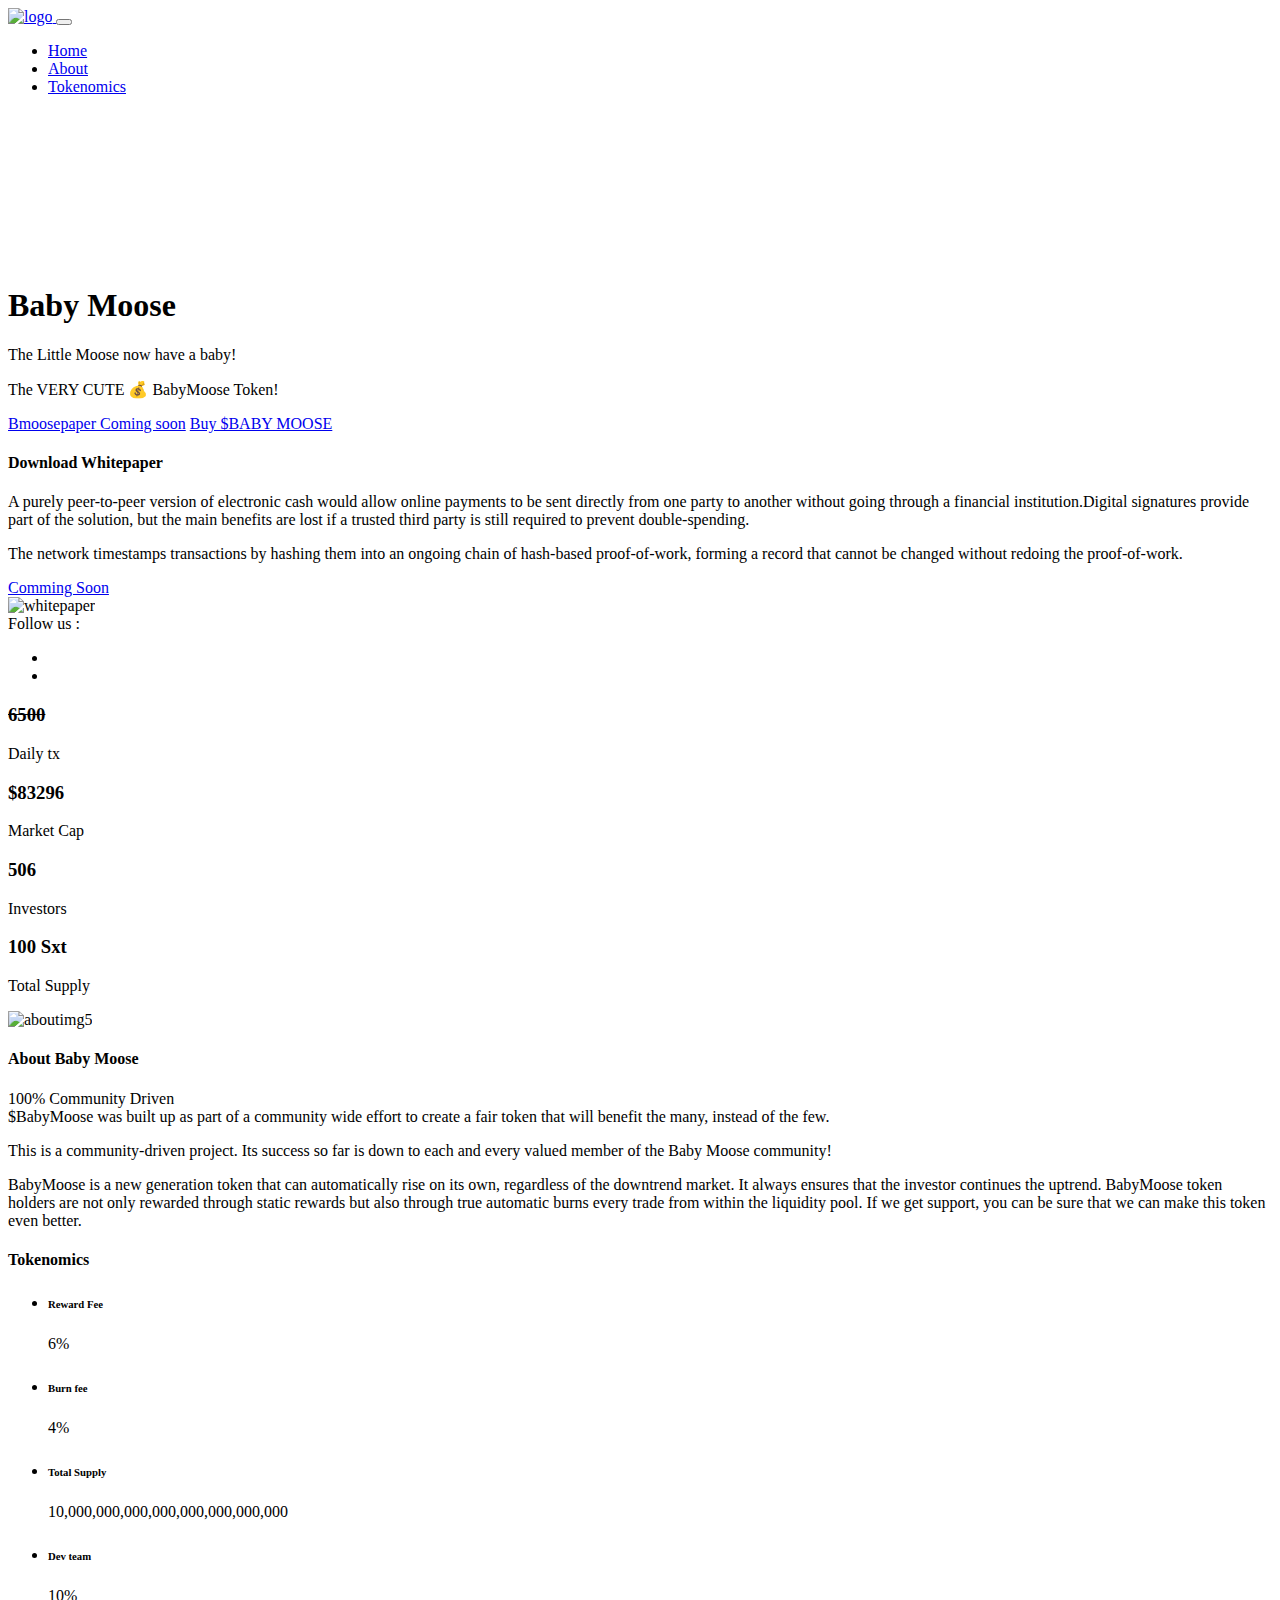
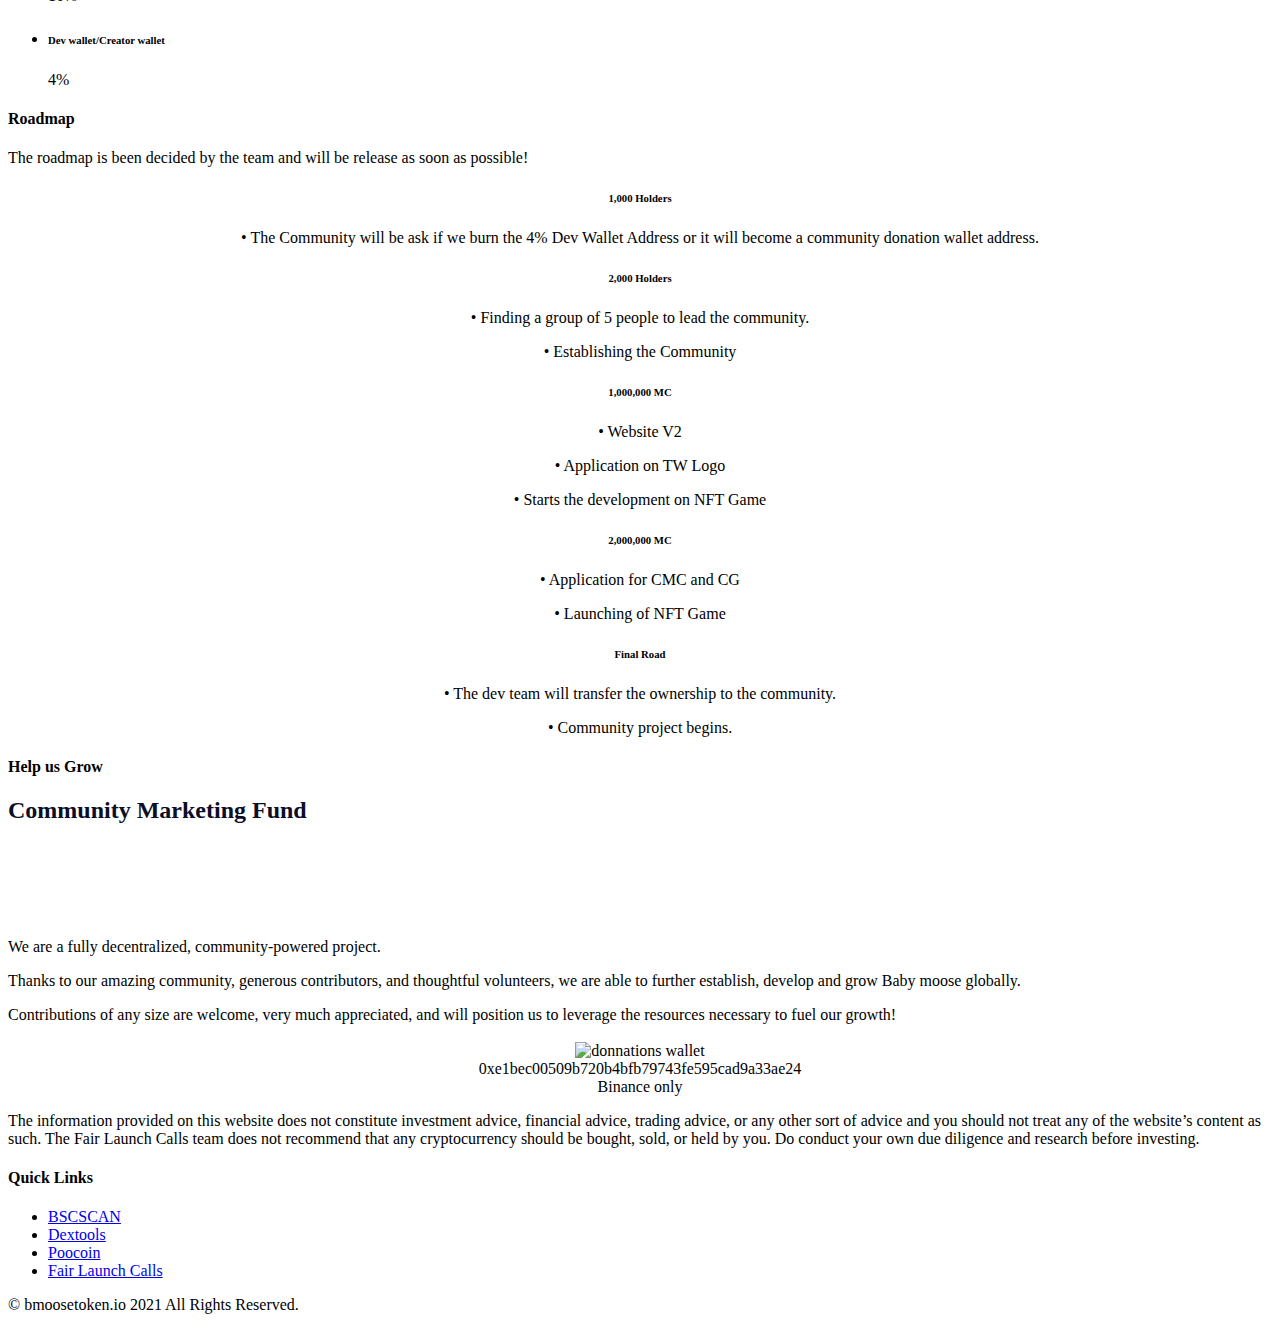
==== index.html @ 2c22dd12 "Update index.html" ====
<!DOCTYPE html>
<html lang="en">
   <!-- Mirrored from blackholetoken.io/ by HTTrack Website Copier/3.x [XR&CO'2014], Sat, 26 Jun 2021 06:22:37 GMT -->
   <head>
      <!-- Meta -->
      <meta charset="utf-8">
      <meta http-equiv="X-UA-Compatible" content="IE=edge">
      <meta name="viewport" content="width=device-width, initial-scale=1">
      <meta name="description" content="Blackhole is a next generation, hyper-deflationary token on the Binance Smart Chain" />
      <!-- SITE TITLE -->
      <title>Baby Moose</title>
      <!-- Favicon Icon -->
      <link rel="shortcut icon" type="image/x-icon" href="assets/images/bmoose.png">
      <!-- Animation CSS -->
      <link rel="stylesheet" href="assets/css/animate.css">
      <!-- Latest Bootstrap min CSS -->
      <link rel="stylesheet" href="assets/bootstrap/css/bootstrap.min.css">
      <!-- Google Font -->
      <link href="https://fonts.googleapis.com/css?family=Poppins:100,200,300,400,500,600,700,800,900" rel="stylesheet">
      <!-- Font Awesome CSS -->
      <link rel="stylesheet" href="assets/css/font-awesome.min.css" >
      <!-- ionicons CSS -->
      <link rel="stylesheet" href="assets/css/ionicons.min.css">
      <!-- cryptocoins CSS -->
      <link rel="stylesheet" href="assets/css/cryptocoins.css">
      <!--- owl carousel CSS-->
      <link rel="stylesheet" href="assets/owlcarousel/css/owl.carousel.min.css">
      <link rel="stylesheet" href="assets/owlcarousel/css/owl.theme.default.min.css">
      <!-- Magnific Popup CSS -->
      <link rel="stylesheet" href="assets/css/magnific-popup.css">
      <link rel="stylesheet" href="assets/css/spop.min.css">
      <!-- Style CSS -->
      <link rel="stylesheet" href="assets/css/style.css">
      <link rel="stylesheet" href="assets/css/responsive.css">
      <!-- Color CSS -->
      <link id="layoutstyle" rel="stylesheet" href="assets/color/theme.css">
   </head>
   <body class="v_light_dark" data-spy="scroll" data-offset="110">
      <!-- START LOADER -->
      <div id="loader-wrapper">
         <div id="loading-center-absolute">
            <div class="object" id="object_four"></div>
            <div class="object" id="object_three"></div>
            <div class="object" id="object_two"></div>
            <div class="object" id="object_one"></div>
         </div>
         <div class="loader-section section-left"></div>
         <div class="loader-section section-right"></div>
      </div>
      <!-- END LOADER --> 
      <!-- START HEADER -->
      <header class="header_wrap fixed-top">
         <div class="container-fluid">
            <nav class="navbar navbar-expand-lg">
               <a id="navbar_logo" class="navbar-brand page-scroll animation" href="#home_section" data-animation="fadeInDown" data-animation-delay="1s">
                  <img class="logo_light" src="assets/images/bmoose2.png" alt="logo" style="height: 60px"> 
                  <!-- new logo -->
               </a>
               <button class="navbar-toggler animation" type="button" data-toggle="collapse" data-target="#navbarSupportedContent" aria-controls="navbarSupportedContent" aria-expanded="false" aria-label="Toggle navigation" data-animation="fadeInDown" data-animation-delay="1.1s"> 
               <span class="ion-android-menu"></span> 
               </button>
               <div class="collapse navbar-collapse" id="navbarSupportedContent">
                  <ul class="navbar-nav m-auto">
                     <li class="dropdown animation" data-animation="fadeInDown" data-animation-delay="1.1s">
                        <a class="nav-link page-scroll nav_item" href="#home_section">Home</a>
                     </li>
                     </li>
                     <li class="animation" data-animation="fadeInDown" data-animation-delay="1.2s"><a class="nav-link page-scroll nav_item" href="#about">About</a></li>
                     <!--<li class="animation" data-animation="fadeInDown" data-animation-delay="1.3s"><a class="nav-link page-scroll nav_item" href="#how_it_work">How It Work</a></li>-->
                     <li class="animation" data-animation="fadeInDown" data-animation-delay="1.4s"><a class="nav-link page-scroll nav_item" href="#token">Tokenomics</a></li>
                     <!--<li class="animation" data-animation="fadeInDown" data-animation-delay="1.5s"><a class="nav-link page-scroll nav_item" href="#roadmap">Road Map</a></li>
                        <li class="animation" data-animation="fadeInDown" data-animation-delay="1.6s"><a class="nav-link page-scroll nav_item" href="#team">Team</a></li>
                        <li class="animation" data-animation="fadeInDown" data-animation-delay="1.7s"><a class="nav-link page-scroll nav_item" href="#faq">FAQ</a></li>
                        <li class="animation" data-animation="fadeInDown" data-animation-delay="1.8s"><a class="nav-link page-scroll nav_item" href="#contact">Contact</a></li>-->
                  </ul>
                  <!--
                     <ul class="navbar-nav nav_btn align-items-center">
                         <li class="animation" data-animation="fadeInDown" data-animation-delay="1.9s">
                             <div class="lng_dropdown">
                               <select name="countries" id="lng_select">
                                 <option value='en' data-image="assets/images/eng.png" data-title="English">EN</option>
                                 <option value='fn' data-image="assets/images/fn.png" data-title="France">FN</option>
                                 <option value='us' data-image="assets/images/us.png" data-title="United States">US</option>
                               </select>
                             </div>
                         </li>
                         <li class="animation" data-animation="fadeInDown" data-animation-delay="2s"><a class="btn btn-default nav_item" href="login.html">Login</a></li>
                     </ul> -->
               </div>
            </nav>
         </div>
      </header>
      <!-- END HEADER --> 
      <!-- START SECTION BANNER -->
      <!-- <section id="home_section" class="section_banner bg_black_dark wp_pattern d-flex align-items-center overflow_hide"> -->
      <section id="home_section" class="section_banner bg_black_dark d-flex align-items-center overflow_hide">
         <!-- <canvas id="banner_canvas" class="transparent_effect"></canvas> -->
         <video autoplay muted loop>
            <source src="assets/videos/banner.mp4" class="transparent_effect" type="video/mp4">
         </video>
         <!-- <div data-include="moosebg"></div> -->
         <div class="container">
            <div class="row align-items-center">
               <div class="col-lg-6 col-md-12 col-sm-12 order-lg-first">
                  <div class="banner_text text_md_center">
                     <!-- <h4 class="animation text-white" data-animation="fadeInUp" data-animation-delay="1.1s">Supermassive Blackhole</h1> -->
                     <h1 class="animation text-white" data-animation="fadeInUp" data-animation-delay="1.1s">Baby Moose</h1>
                     <p class="animation text-white" data-animation="fadeInUp" data-animation-delay="1.3s" style="margin: 0;">The Little Moose now have a baby!</p>
                     <p class="animation text-white" data-animation="fadeInUp" data-animation-delay="1.4s">The VERY CUTE 💰 BabyMoose Token!</p>
                     <div class="btn_group animation" data-animation="fadeInUp" data-animation-delay="1.5s"> 
                        <a href="#" class="btn btn-default nav-link content-popup"><i class="fa fa-file-word-o"></i>Bmoosepaper Coming soon</a> 
                        <a href="https://exchange.pancakeswap.finance/#/swap?outputCurrency=0xe1bec00509b720b4bfb79743fe595cad9a33ae24" class="btn btn-border-white"><i class="fa fa-ge"></i>Buy $BABY MOOSE</a> 
                     </div>
                     <div id="whitepaper" class="team_pop mfp-hide">
                        <div class="row m-0">
                           <div class="col-md-7">
                              <div class="pt-3 pb-3">
                                 <div class="title_dark title_border">
                                    <h4>Download Whitepaper</h4>
                                    <p>A purely peer-to-peer version of electronic cash would allow online payments to be sent directly from one party to another without going through a financial institution.Digital signatures provide part of the solution, but the main benefits are lost if a trusted third party is still required to prevent double-spending.</p>
                                    <p>The network timestamps transactions by hashing them into an ongoing chain of hash-based proof-of-work, forming a record that cannot be changed without redoing the proof-of-work.</p>
                                    <a href="#" class="btn btn-default nav-link content-popup">Comming Soon</a><!--<i class="ion-ios-arrow-thin-right"> Download Logo disabled-->
                                 </div>
                              </div>
                           </div>
                           <div class="col-md-5"> 
                              <img class="pt-3 pb-3" src="assets/images/whitepaper.png" alt="whitepaper"/> 
                           </div>
                        </div>
                     </div>
                  </div>
               </div>
               <div>
                  <!-- VIDEO NEED BOOTSTRAP OPTIMIZATION
                     <div class="offset-lg-1 col-lg-11.5  col-md-11.5 col-sm-11.5 tk_border_white col align-items-center"> 
                     <div class="row justify-content-center">
                          <video width="500" autoplay loop>
                     <source src="http://blackholetoken.io/SMBH/Cryptocase-HTML/BH.MP4" type="video/mp4" />
                     </video>
                     </div>
                     </div>-->
                  <!-- <div class="col-lg-5 offset-lg-1 col-md-8 offset-md-2 col-sm-12 order-first"> -->
               </div>
               <!-- <div class="row">
                  <div class="col-12">
                      <div class="divider small_divider"></div> 
                     </div>
                  </div> -->
               <div class="row" style="margin-inline-start: auto;">
                  <div class="col-md-12 res_sm_mt_20 text_sm_center">
                     <span class="text-white icon_title animation" data-animation="fadeInUp" data-animation-delay="1.4s">Follow us :</span>
                     <ul class="list_none social_icon">
                        <li class="animation" data-animation="fadeInUp" data-animation-delay="1.5s"><a href="https://t.me/babymooseofficial"><i class=" fa fa-telegram"></i></a></li>
                        <li class="animation" data-animation="fadeInUp" data-animation-delay="1.6s"><a href="https://twitter.com/BabymooseO"><i class=" fa fa-twitter"></i></a></li>
                        <!--          <li class="animation" data-animation="fadeInUp" data-animation-delay="1.7s"><a href="#"><i class=" fa fa-google-plus"></i></a></li>
                           <li class="animation" data-animation="fadeInUp" data-animation-delay="1.8s"><a href="#"><i class=" fa fa-pinterest"></i></a></li>
                           <li class="animation" data-animation="fadeInUp" data-animation-delay="1.9s"><a href="#"><i class=" fa fa-linkedin"></i></a></li> -->
                     </ul>
                  </div>
               </div>
               <!-- <div class="row">
                  <div class="col-12">
                      <div class="divider small_divider"></div> 
                     </div>
                  </div> -->
            </div>
      </section>
      <!-- END SECTION BANNER --> 
      <!-- START SECTION TOKEN INFO -->
      <section class="small_pb pt-0">
   <div class="container">
      <div class="row justify-content-md-center">
         <div class="col-lg-8">
            <div class="token_rtinfo bg-white border_right">
               <div class="row justify-content-center">
                  <div class="col-md-auto">
                     <div class="token_rt_value animation" data-animation="fadeInUp" data-animation-delay="0.2s">
                        <h3><strike> 6500</strike></h3>
                        <p>Daily tx</p>
                     </div>
                  </div>
                  <div class="col-md-auto">
                     <div class="token_rt_value animation" data-animation="fadeInUp" data-animation-delay="0.4s">
                        <h3>$83296</h3>
                        <p>Market Cap</p>
                     </div>
                  </div>
                  <div class="col-md-auto">
                     <div class="token_rt_value animation" data-animation="fadeInUp" data-animation-delay="0.6s">
                        <h3>506</h3>
                        <p>Investors</p>
                     </div>
                  </div>
                  <div class="col-md-auto">
                     <div class="token_rt_value animation" data-animation="fadeInUp" data-animation-delay="0.8s">
                        <h3>100 Sxt</h3>
                        <p>Total Supply</p>
                     </div>
                  </div>
                  <!--
                     <div class="col-lg-2 col-md-4 col-6">
                      <div class="token_rt_value animation" data-animation="fadeInUp" data-animation-delay="1s">
                          <h3>4.6<span>/5</span></h3>
                             <p>ICO Track</p>
                         </div>
                     </div>
                     <div class="col-lg-2 col-md-4 col-6">
                      <div class="token_rt_value animation" data-animation="fadeInUp" data-animation-delay="1.2s">
                          <h3>4.3<span>/5</span></h3>
                             <p>ICO Holder</p>
                         </div>
                     </div>                                              -->
                  </ul>
               </div>
            </div>
         </div>
      </div>
   </div>
</section>
<!-- END SECTION TOKEN INFO --> 
<!-- START SECTION ABOUT US -->
<section id="about" class="small_pt">
   <div class="container">
      <div class="row align-items-center">
         <div class="col-lg-6 col-md-12 col-sm-12">
            <div class="text-center">
               <img class="animation" data-animation="zoomIn" data-animation-delay="0.2s" src="assets/images/bmoose-about.jpg" alt="aboutimg5" style="" /> 
            </div>
         </div>
         <div class="col-lg-6 col-md-12 col-sm-12 res_md_mt_40 res_sm_mt_40 res_xs_mt_30">
            <div class="title_dark title_border text_md_center">
               <h4 class="animation" data-animation="fadeInUp" data-animation-delay="0.2s">About Baby Moose</h4>
               <p class="animation" data-animation="fadeInUp" data-animation-delay="0.4s">
                  100% Community Driven<br>
                  $BabyMoose was built up as part of a community wide effort to create a fair token that will benefit the many, instead of the few.
               </p>
               <p class="animation" data-animation="fadeInUp" data-animation-delay="0.6s">
                  This is a community-driven project. Its success so far is down to each and every valued member of the Baby Moose community!
               </p>
               <p class="animation" data-animation="fadeInUp" data-animation-delay="1s">
                  BabyMoose is a new generation token that can automatically rise on its own, regardless of the downtrend market.
                  It always ensures that the investor continues the uptrend. BabyMoose token holders are not only rewarded through 
                  static rewards but also through true automatic burns every trade from within the liquidity pool. 
                  If we get support, you can be sure that we can make this token even better.
               </p>
            </div>
         </div>
      </div>
   </div>
</section>
<!-- END SECTION ABOUT US --> 
<!-- START SECTION HOW IT WORKS -->
<section id="how_it_work" class="bg_black_dark overflow_hide" style="display: none;">
   <div class="container">
      <div class="row">
         <div class="col-lg-4">
            <div class="title_default_light title_border">
               <h4 class="animation" data-animation="fadeInUp" data-animation-delay="0.2s">How It Works?</h4>
               <p class="animation" data-animation="fadeInUp" data-animation-delay="0.4s">Lorem ipsum dolor sit amet, consectetur adipiscing elit. Ut scelerisque pretium justo, non pretium dolor facilisis vitae. Ut eget sodales justo. Sed diam eros, maximus id ullamcorper ac, posuere eget turpis. </p>
            </div>
         </div>
         <div class="col-lg-8">
            <div class="row">
               <div class="col-lg-6">
                  <div class="work_box res_md_mt_20">
                     <div class="work_icon animation" data-animation="fadeInUp" data-animation-delay="0.2s">
                        <!--  <i class="ion ion-android-download"></i> -->
                     </div>
                     <div class="work_inner">
                        <!--  <h4 class="animation" data-animation="fadeInUp" data-animation-delay="0.3s">Download a Wallet</h4>-->
                        <p class="animation" data-animation="fadeInUp" data-animation-delay="0.4s">Ut ut cursus erat, ullamcorper cursus nunc. Suspendisse vitae cursus sem, ut rutrum neque. Nulla ac augue risus. Quisque vel felis aliquam, sollicitudin lacus at, fringilla erat. Quisque vitae egestas ante, suscipit malesuada tortor. Curabitur blandit mauris sed tellus semper vehicula. Cras sed nibh sodales, interdum velit eu, consequat libero. </p>
                     </div>
                  </div>
               </div>
               <div class="col-lg-6">
                  <div class="work_box res_md_mt_20">
                     <div class="work_icon animation" data-animation="fadeInUp" data-animation-delay="0.2s">
                        <!--  <i class="ion-ios-locked"></i> -->
                     </div>
                     <div class="work_inner">
                        <!--  <h4 class="animation" data-animation="fadeInUp" data-animation-delay="0.3s">Safe & Secure</h4>-->
                        <p class="animation" data-animation="fadeInUp" data-animation-delay="0.4s">Ut efficitur, sem nec maximus imperdiet, nulla nibh vestibulum justo, at fringilla dui sem id ipsum. Sed molestie neque lectus, in viverra neque ultricies in. Maecenas sit amet finibus nisi. Curabitur ac nulla elit. Nullam maximus lorem nulla, in ultricies purus posuere et. </p>
                     </div>
                  </div>
               </div>
               <!--
                  <div class="col-lg-6">
                   <div class="work_box mt-4">
                       <div class="work_icon animation" data-animation="fadeInUp" data-animation-delay="0.2s">
                         <i class="ion ion-android-cart"></i>
                          </div>
                          <div class="work_inner">
                           <h4 class="animation" data-animation="fadeInUp" data-animation-delay="0.3s">Buy & Sell</h4>
                              <p class="animation" data-animation="fadeInUp" data-animation-delay="0.4s">Blockchain works with exchange partners all around the world to make buying bitcoin in your wallet both a seamless and secure experience.</p>
                          </div>
                      </div>
                  </div>
                  <div class="col-lg-6">
                   <div class="work_box mt-4">
                       <div class="work_icon animation" data-animation="fadeInUp" data-animation-delay="0.2s">
                         <i class="ion-android-exit"></i>
                          </div>
                          <div class="work_inner">
                           <h4 class="animation" data-animation="fadeInUp" data-animation-delay="0.3s">A Better User Interface</h4>
                              <p class="animation" data-animation="fadeInUp" data-animation-delay="0.4s">The biggest threats to new projects are FUD and whales dumping. $BLACKHOLE is unique in the way that sellers and whales exiting only feeds the black hole, making it ever-expanding and the tokens more valuable . At inception there were no dev tokens, fair launch with a 1% buying and selling limit, ensuring a fair distribution.</p>
                          </div>
                      </div>-->
            </div>
         </div>
      </div>
   </div>
   </div>
   <div class="ripple_effect_left_bottom">
      <div class="circle_bg1">
         <span></span>
         <span></span>
         <span></span>
         <span></span>
         <span></span>
         <span></span>
      </div>
   </div>
   <div class="ripple_effect_right_top">
      <div class="circle_bg1">
         <span></span>
         <span></span>
         <span></span>
         <span></span>
         <span></span>
         <span></span>
      </div>
   </div>
</section>
      <!-- START SECTION HOW IT WORKS -->
      <!-- START SECTION TOKEN SALE -->
      <section id="token" class="section_token token_sale overflow_hide">
         <div class="container">
            <div class="row text-center">
               <div class="col-lg-12  col-md-12 col-sm-12">
                  <div class="title_dark title_border text-center">
                     <h4 class="animation" data-animation="fadeInUp" data-animation-delay="0.2s">Tokenomics</h4>
                     <!--<p class="animation" data-animation="fadeInUp" data-animation-delay="0.4s">It is also possible to have a static supply with a dynamic funding goal, in which the distribution of tokens will be made according to the funds received</p>
                        -->
                  </div>
                  <div class="row">
                    <div class="col-lg-6  col-md-12 col-sm-12">
                      <ul class="list_none chart_list animation" data-animation="fadeInLeft" data-animation-delay="0.6s">
                        <li>
                           <h6>Reward Fee</h6>
                           <div class="progress bg-green">
                              <div class="progress-bar" role="progressbar" style="width: 6%;" aria-valuenow="8" aria-valuemin="0" aria-valuemax="100">6%</div>
                           </div>
                        </li>
                        <li>
                           <h6>Burn fee</h6>
                           <div class="progress bg-orange">
                              <div class="progress-bar" role="progressbar" style="width: 4%;" aria-valuenow="6" aria-valuemin="0" aria-valuemax="100">4%</div>
                           </div>
                        </li>
                        <li>
                           <h6>Total Supply</h6>
                           <div class="progress bg-purple">
                              <div class="progress-bar" role="progressbar" style="width: 100%;" aria-valuenow="15" aria-valuemin="0" aria-valuemax="100">10,000,000,000,000,000,000,000,000</div>
                           </div>
                        </li>
                        <!-- <li>
                           <h6>Reflection</h6>
                           <div class="progress bg-green">
                               <div class="progress-bar" role="progressbar" style="width: 8%;" aria-valuenow="8" aria-valuemin="0" aria-valuemax="100">8%</div>
                           </div>
                           </li>
                           <li>
                           <h6>Tax</h6>
                           <div class="progress bg-orange">
                               <div class="progress-bar" role="progressbar" style="width: 6%;" aria-valuenow="6" aria-valuemin="0" aria-valuemax="100">6%</div>
                           </div>
                           </li>
                           <li>
                           <h6>Slippage</h6>
                           <div class="progress bg-purple">
                               <div class="progress-bar" role="progressbar" style="width: 15%;" aria-valuenow="15" aria-valuemin="0" aria-valuemax="100">15%</div>
                           </div>
                           </li> -->
                        <!--
                           <li>
                               <h6>Team & Advisers</h6>
                               <div class="progress bg-purple">
                                   <div class="progress-bar" role="progressbar" style="width: 27.71%;" aria-valuenow="27.71" aria-valuemin="0" aria-valuemax="100">27.71%</div>
                               </div>
                           </li>
                           
                           <li>
                               <h6>Bounty</h6>
                               <div class="progress bg-green">
                                   <div class="progress-bar" role="progressbar" style="width: 16.86%;" aria-valuenow="16.86" aria-valuemin="0" aria-valuemax="100">16.86%</div>
                               </div>
                           </li>                                                                                 Needs validation-->
                       </ul>
                    </div>
                    <div class="col-lg-6  col-md-12 col-sm-12">
                       <ul class="list_none chart_list animation" data-animation="fadeInLeft" data-animation-delay="0.6s">
                          <li>
                             <h6>Dev team</h6>
                             <div class="progress bg-blue">
                                <div class="progress-bar" role="progressbar" style="width: 15%;" aria-valuenow="8" aria-valuemin="0" aria-valuemax="100">10%</div>
                             </div>
                          </li>
                          <li>
                             <h6>Dev wallet/Creator wallet</h6>
                             <div class="progress bg-red">
                                <div class="progress-bar" role="progressbar" style="width: 4%;" aria-valuenow="8" aria-valuemin="0" aria-valuemax="100">4%</div>
                             </div>
                          </li>
                       </ul>
                    </div>
                  </div>
               </div>
               <!-- <div class="col-lg-6  col-md-12 col-sm-12">
                  <div class="title_dark title_border text-center ">
                    <h4 class="animation" data-animation="fadeInUp" data-animation-delay="0.2s">Total Suply</h4>
                    </div>
                  <div class="col-lg-12 col-md-12 col-sm-12">
                  <ul class="list_none chart_list animation" data-animation="fadeInLeft" data-animation-delay="0.6s">
                              
                  <li>
                          <h6>Circulating supply</h6>
                          <div class="progress bg-blue">
                              <div class="progress-bar" role="progressbar" style="width: 10%;" aria-valuenow="10" aria-valuemin="0" aria-valuemax="100">10%</div>
                          </div>
                      </li>
                      <li>
                          <h6>Burned to a <a href="https://bscscan.com/token/0x4822d960e3b6b3f297fc766b242e7fcd9e0aa16a?a=0x000000000000000000000000000000000000dead">Dead Wallet</a>:</h6>
                          <div class="progress bg-red">
                              <div class="progress-bar" role="progressbar" style="width: 90%;" aria-valuenow="90" aria-valuemin="0" aria-valuemax="100">90%</div>
                          </div>
                      </li>
                  </ul>
                  
                  </div>
                  </div> -->
            </div>
         </div>
      </section>
      <!-- END SECTION TOKEN SALE --> 
      <!-- SECTION MOBILE APP -->
      <!--
         <section id="mobileapp" class="bg_light_dark" data-z-index="1" data-parallax="scroll" data-image-src="assets/images/app_bg.png">
          <div class="container">
              <div class="row align-items-center">
                     <div class="col-lg-7 col-md-12 col-sm-12">
                       <div class="title_default_light title_border text_md_center">
                         <h4 class="animation" data-animation="fadeInUp" data-animation-delay="0.2s">Download Mobile App</h4>
                         <p class="animation" data-animation="fadeInUp" data-animation-delay="0.4s">The use of crypto-currencies has become more widespread, and they are now increasingly accepted as a legitimate currency for transactions. Bitcoin is the first ever cryptocurrency and is used like other assets in exchange for goods and services.</p>
                         <p class="animation" data-animation="fadeInUp" data-animation-delay="0.6s">Send, receive, and exchange Bitcoin, Ethereum, & Bitcoin Cash instantly with anyone in the world. Securely buy and sell bitcoin alongside your already safely stored cryptocurrency. </p>
                       </div>
                       <div class="btn_group text_md_center animation" data-animation="fadeInUp" data-animation-delay="0.8s"> 
                        <a href="#" class="btn btn-default"><em class="ion-social-android"></em>Google Store </a> 
                         <a href="#" class="btn btn-default"><em class="ion-social-apple"></em>Apple Store</a> 
                       </div>
                     </div>
                     <div class="col-lg-5 col-md-12 col-sm-12">
                         <div class="res_md_mt_50 res_sm_mt_30 text-center animation" data-animation="fadeInRight" data-animation-delay="0.2s"> 
                             <img src="assets/images/mobile_app3.png" alt="mobile_app3"/> 
                         </div>
                     </div>
                 </div>
             </div>
         </section>                     -->
      <!-- END SECTION MOBILE APP --> 
      <!-- START SECTION INVESTMENT NETWORK -->
      <!--
         <section>
             <div class="container">
                 <div class="row align-items-center">
                  <div class="col-lg-6 col-md-12 col-sm-12">
                      <div class="title_dark title_border">
                           <h4 class="animation" data-animation="fadeInUp" data-animation-delay="0.2s">Digital Global Network</h4>
                           <p class="animation" data-animation="fadeInUp" data-animation-delay="0.4s">Cryptocash has great features that  make it the best place. Odit, itaque, deserunt corporis vero ipsum eius odio natus ullam quia eos.</p>
                         </div>
                         <ul class="list_info list_info_half list_none">
                             <li class="animation" data-animation="fadeInUp" data-animation-delay="0.5s">
                                 <div class="list_icon">  
                                     <i class="fa fa-briefcase"></i>
                                 </div>
                                 <div class="list_content">
                                     <h6>Manage Your Portfolio</h6>
                                 </div>
                             </li>
                             <li class="animation" data-animation="fadeInUp" data-animation-delay="0.6s">
                                 <div class="list_icon">  
                                     <i class="fa fa-line-chart"></i>
                                 </div>
                                 <div class="list_content">
                                     <h6>High treding volume</h6>
                                 </div>
                             </li>
                             <li class="animation" data-animation="fadeInUp" data-animation-delay="0.7s">
                                 <div class="list_icon">  
                                     <i class="fa fa-mobile"></i>
                                 </div>
                                 <div class="list_content">
                                     <h6>Mobile Apps</h6>
                                 </div>
                             </li>
                             <li class="animation" data-animation="fadeInUp" data-animation-delay="0.8s">
                                 <div class="list_icon">  
                                     <i class="fa fa-database"></i>
                                 </div>
                                 <div class="list_content">
                                     <h6>Largest Datapoint</h6>
                                 </div>
                             </li>
                             <li class="animation" data-animation="fadeInUp" data-animation-delay="0.9s">
                                 <div class="list_icon">  
                                     <i class="fa fa-lock"></i>
                                 </div>
                                 <div class="list_content">
                                     <h6>Secured Technology</h6>
                                 </div>
                             </li>
                             <li class="animation" data-animation="fadeInUp" data-animation-delay="1s">
                                 <div class="list_icon">  
                                     <i class="fa fa-gear"></i>
                                 </div>
                                 <div class="list_content">
                                     <h6>Easy to Manage</h6>
                                 </div>
                             </li>
                         </ul>
                     </div>
                     <div class="col-lg-6 col-md-12 col-sm-12">
                      <div class="text-center res_md_mt_50 res_sm_mt_20">
                          <img src="assets/images/investment_network.png" alt="investment_network"/>  
                         </div>
                     </div>
                 </div>
             </div>
         </section>                                                       -->
      <!-- END SECTION INVESTMENT NETWORK --> 
      <!-- START SECTION TIMELINE -->
      <section id="roadmap" class="bg_light_dark">
         <div class="container">
            <div class="row text-center">
               <div class="col-lg-8 col-md-12 offset-lg-2">
                  <div class="title_default_light title_border text-center">
                     <h4 class="animation" data-animation="fadeInUp" data-animation-delay="0.2s">Roadmap</h4>
                     <p class="animation" data-animation="fadeInUp" data-animation-delay="0.4s">The roadmap is been decided by the team and will be release as soon as possible!</p>
                  </div>
               </div>
            </div>
         </div>
         
            <div class="container-fluid">
              <div class="row">
                <div class="col-md-12 pl-0 pr-0">
                  <div class="roadmap owl-carousel small_space" style="text-align: -webkit-center;">
                    <div class="item">
                      <div class="roadmap_box rd_complete current">
                        <div class="roadmap_inner">
                          <div class="icon_roadmap">
                            <i class="fa fa-bullhorn animation" data-animation="fadeInDown" data-animation-delay="0.2s"></i>
                          </div>
                          <div class="roadmap_icon"></div>
                          <h6 class="animation" data-animation="fadeInUp" data-animation-delay="0.3s">1,000 Holders</h6>
                          <p class="animation" data-animation="fadeInUp" data-animation-delay="0.4s">• The Community will be ask if we burn the 4% Dev Wallet Address or it will become a community donation wallet address.</p>
                        </div>
                      </div>
                    </div>
                    <div class="item">
                      <div class="roadmap_box">
                        <div class="roadmap_inner">
                          <div class="icon_roadmap">
                            <i class="fa fa-fire animation" data-animation="fadeInDown" data-animation-delay="0.4s"></i>
                          </div>
                          <div class="roadmap_icon"></div>
                          <h6 class="animation" data-animation="fadeInUp" data-animation-delay="0.3s">2,000 Holders</h6>
                          <p class="animation" data-animation="fadeInUp" data-animation-delay="0.4s">• Finding a group of 5 people to lead the community.</p>
                          <p class="animation" data-animation="fadeInUp" data-animation-delay="0.5s">• Establishing the Community</p>
                        </div>
                      </div>
                    </div>
                    <div class="item">
                      <div class="roadmap_box">
                        <div class="roadmap_inner">
                          <div class="icon_roadmap">
                            <i class="fa fa-refresh animation" data-animation="fadeInDown" data-animation-delay="0.6s"></i>
                          </div>
                          <div class="roadmap_icon"></div>
                          <h6 class="animation" data-animation="fadeInUp" data-animation-delay="0.3s">1,000,000 MC</h6>
                          <p class="animation" data-animation="fadeInUp" data-animation-delay="0.4s">• Website V2 </p>
                          <p class="animation" data-animation="fadeInUp" data-animation-delay="0.4s">• Application on TW Logo </p>
                          <p class="animation" data-animation="fadeInUp" data-animation-delay="0.4s">• Starts the development on NFT Game</p>
                        </div>
                      </div>
                    </div>
                    <div class="item">
                      <div class="roadmap_box">
                        <div class="roadmap_inner">
                          <div class="icon_roadmap">
                            <i class="fa fa-refresh animation" data-animation="fadeInDown" data-animation-delay="0.6s"></i>
                          </div>
                          <div class="roadmap_icon"></div>
                          <h6 class="animation" data-animation="fadeInUp" data-animation-delay="0.3s">2,000,000 MC</h6>
                          <p class="animation" data-animation="fadeInUp" data-animation-delay="0.4s">• Application for CMC and CG </p>
                          <p class="animation" data-animation="fadeInUp" data-animation-delay="0.4s">• Launching of NFT Game</p>
                        </div>
                      </div>
                    </div>
                    <div class="item">
                      <div class="roadmap_box">
                        <div class="roadmap_inner">
                          <div class="icon_roadmap">
                            <i class="fa fa-refresh animation" data-animation="fadeInDown" data-animation-delay="0.6s"></i>
                          </div>
                          <div class="roadmap_icon"></div>
                          <h6 class="animation" data-animation="fadeInUp" data-animation-delay="0.3s">Final Road</h6>
                          <p class="animation" data-animation="fadeInUp" data-animation-delay="0.4s">• The dev team will transfer the ownership to the community.</p>
                          <p class="animation" data-animation="fadeInUp" data-animation-delay="0.4s">• Community project begins.</p>
                        </div>
                      </div>
                    </div>
                   <!--  <div class="item">
                      <div class="roadmap_box">
                        <div class="roadmap_inner">
                          <div class="icon_roadmap">
                            <i class="fa fa-recycle animation" data-animation="fadeInDown" data-animation-delay="0.8s"></i>
                          </div>
                          <div class="roadmap_icon"></div>
                          <h6 class="animation" data-animation="fadeInUp" data-animation-delay="0.3s">June 2018</h6>
                          <p class="animation" data-animation="fadeInUp" data-animation-delay="0.4s">Send-Receive coin Cryptocash & mobile</p>
                        </div>
                      </div>
                    </div>
                    <div class="item">
                      <div class="roadmap_box">
                        <div class="roadmap_inner">
                          <div class="icon_roadmap">
                            <i class="fa fa-globe animation" data-animation="fadeInDown" data-animation-delay="1s"></i>
                          </div>
                          <div class="roadmap_icon"></div>
                          <h6 class="animation" data-animation="fadeInUp" data-animation-delay="0.3s">October 2018</h6>
                          <p class="animation" data-animation="fadeInUp" data-animation-delay="0.4s">Coin Marketcap, World Coin Index</p>
                        </div>
                      </div>
                    </div>
                    <div class="item">
                      <div class="roadmap_box">
                        <div class="roadmap_inner">
                          <div class="icon_roadmap">
                            <i class="fa fa-sitemap animation" data-animation="fadeInDown" data-animation-delay="1.2s"></i>
                          </div>
                          <div class="roadmap_icon"></div>
                          <h6 class="animation" data-animation="fadeInUp" data-animation-delay="0.3s">December 2018</h6>
                          <p class="animation" data-animation="fadeInUp" data-animation-delay="0.4s">Online & Trading ICO Token Sale</p>
                        </div>
                      </div>
                    </div>
                    <div class="item">
                      <div class="roadmap_box">
                        <div class="roadmap_inner">
                          <div class="icon_roadmap">
                            <i class="fa fa-user-circle animation" data-animation="fadeInDown" data-animation-delay="1.4s"></i>
                          </div>
                          <div class="roadmap_icon"></div>
                          <h6 class="animation" data-animation="fadeInUp" data-animation-delay="0.3s">December 2018</h6>
                          <p class="animation" data-animation="fadeInUp" data-animation-delay="0.4s">Deposit Bitcoin from your account</p>
                        </div>
                      </div>
                    </div> -->
                  </div>
                </div>
              </div>                                                                                                                                                                           
              <!-- Roadmap must be decided first    -->
         </div> 
      </section>
      <!-- END SECTION TIMELINE --> 
      <!-- START SECTION TEAM -->
      <!--<section id="team">
         <div class="container">
             <div class="row">
               <div class="col-lg-8 col-md-12 offset-lg-2">
                 <div class="title_dark title_border text-center">
                   <h4 class="animation" data-animation="fadeInUp" data-animation-delay="0.2s">Our Team</h4>
                   <p class="animation" data-animation="fadeInUp" data-animation-delay="0.4s">we are proud of our great team. He is one of the most motivated and enthusiastic people we have, and is always ready and willing to help out where needed. </p>
                 </div>
               </div>
             </div>
             <div class="row small_space">
                 <div class="col-lg-3 col-md-6 col-sm-6 res_md_mb_30 res_sm_mb_20">
                     <div class="team_box animation" data-animation="fadeInUp" data-animation-delay="0.4s">
                         <div class="team_img gradient_box text-center"> 
                          <img src="assets/images/placeholder2.jpg" alt="placeholder2"/>
                          <div class="social_team list_none">
                             <ul>
                                 <li><a href="#"><i class="fa fa-facebook"></i></a></li>
                                 <li><a href="#"><i class="fa fa-twitter"></i></a></li>
                                 <li><a href="#"><i class="fa fa-linkedin"></i></a></li>
                                 <li><a href="#"><i class="fa fa-pinterest-p"></i></a></li>
                             </ul>
                         </div>
                         </div>
                         <div class="team_info text-center">
                             <h4><a href="#team1" class="content-popup">Derek Castro</a></h4>
                             <p>Head Of Marketing</p>
                         </div>
                         <div id="team1" class="team_pop mfp-hide">
                             <div class="row m-0">
                                 <div class="col-md-4 text-center"> 
                                  <div class="team_img_wrap">
                                         <img class="w-100" src="assets/images/placeholder3.jpg" alt="user_img-lg"/> 
                                         <div class="team_title">
                                             <h4>Derek Castro</h4>
                                             <span>Head Of Marketing</span>
                                         </div>
                                     </div>
                                     <div class="social_single_team list_none mt-3">
                                         <ul>
                                             <li><a href="#"><i class="fa fa-facebook"></i></a></li>
                                             <li><a href="#"><i class="fa fa-twitter"></i></a></li>
                                             <li><a href="#"><i class="fa fa-linkedin"></i></a></li>
                                             <li><a href="#"><i class="fa fa-pinterest-p"></i></a></li>
                                         </ul>
                                     </div>
                                 </div>
                                 <div class="col-md-8">
                                     <div class="pt-3">
                                         <h5>About</h5>
                                         <hr>
                                         <p>Founder of Venus Media Ltd and Owner of leading website for affiliates in the entertainment industry TakeBucks, he is a videographer, photographer and producer with a big number of successful entrepreneurships under his name over the last 18 years.</p>
                                         <p>Founder of Venus Media Ltd and Owner of leading website for affiliates in the entertainment industry TakeBucks, he is a videographer, photographer and producer with a big number of successful entrepreneurships under his name over the last 18 years.</p>
                                     </div>
                                 </div>
                             </div>
                         </div>
                     </div>
                 </div>
                 <div class="col-lg-3 col-md-6 col-sm-6 res_md_mb_30 res_sm_mb_20">
                     <div class="team_box animation" data-animation="fadeInUp" data-animation-delay="0.6s">
                         <div class="team_img gradient_box text-center"> 
                          <img src="assets/images/placeholder2.jpg" alt="placeholder2"/>
                          <div class="social_team list_none">
                             <ul>
                                 <li><a href="#"><i class="fa fa-facebook"></i></a></li>
                                 <li><a href="#"><i class="fa fa-twitter"></i></a></li>
                                 <li><a href="#"><i class="fa fa-linkedin"></i></a></li>
                                 <li><a href="#"><i class="fa fa-pinterest-p"></i></a></li>
                             </ul>
                         </div>
                         </div>
                         <div class="team_info text-center">
                             <h4><a href="#team2" class="content-popup">Jessica Bell</a></h4>
                             <p>Head Of Sale</p>
                         </div>
                         <div id="team2" class="team_pop mfp-hide">
                             <div class="row m-0">
                                 <div class="col-md-4 text-center"> 
                                  <div class="team_img_wrap">
                                      <img class="w-100" src="assets/images/placeholder3.jpg" alt="user_img-lg"/> 
                                         <div class="team_title"> 
                                             <h4>Jessica Bell</h4>
                                             <span>Head Of Sale</span>
                                         </div>
                                     </div>
                                     <div class="social_single_team list_none mt-3">
                                         <ul>
                                             <li><a href="#"><i class="fa fa-facebook"></i></a></li>
                                             <li><a href="#"><i class="fa fa-twitter"></i></a></li>
                                             <li><a href="#"><i class="fa fa-linkedin"></i></a></li>
                                             <li><a href="#"><i class="fa fa-pinterest-p"></i></a></li>
                                         </ul>
                                     </div>
                                 </div>
                                 <div class="col-md-8">
                                     <div class="pt-3">
                                         <h5>About</h5>
                                         <hr>
                                         <p>Founder of Venus Media Ltd and Owner of leading website for affiliates in the entertainment industry TakeBucks, he is a videographer, photographer and producer with a big number of successful entrepreneurships under his name over the last 18 years.</p>
                                         <p>Founder of Venus Media Ltd and Owner of leading website for affiliates in the entertainment industry TakeBucks, he is a videographer, photographer and producer with a big number of successful entrepreneurships under his name over the last 18 years.</p>
                                     </div>
                                 </div>
                             </div>
                         </div>
                     </div>
                 </div>
                 <div class="col-lg-3 col-md-6 col-sm-6 res_md_mb_30 res_sm_mb_20">
                     <div class="team_box animation" data-animation="fadeInUp" data-animation-delay="0.8s">
                         <div class="team_img gradient_box text-center"> 
                          <img src="assets/images/placeholder2.jpg" alt="placeholder2"/>
                          <div class="social_team list_none">
                             <ul>
                                 <li><a href="#"><i class="fa fa-facebook"></i></a></li>
                                 <li><a href="#"><i class="fa fa-twitter"></i></a></li>
                                 <li><a href="#"><i class="fa fa-linkedin"></i></a></li>
                                 <li><a href="#"><i class="fa fa-pinterest-p"></i></a></li>
                             </ul>
                         </div>
                         </div>
                         <div class="team_info text-center">
                             <h4><a href="#team3" class="content-popup">Alvaro Martin</a></h4>
                             <p>Blockchain App Developer</p>
                         </div>
                         <div id="team3" class="team_pop mfp-hide">
                             <div class="row m-0">
                                 <div class="col-md-4 text-center"> 
                                  <div class="team_img_wrap">
                                      <img class="w-100" src="assets/images/placeholder3.jpg" alt="user_img-lg"/> 
                                         <div class="team_title"> 
                                             <h4>Alvaro Martin</h4>
                                             <span>Blockchain App Developer</span>
                                         </div>
                                     </div>
                                     <div class="social_single_team list_none mt-3">
                                             <ul>
                                                 <li><a href="#"><i class="fa fa-facebook"></i></a></li>
                                                 <li><a href="#"><i class="fa fa-twitter"></i></a></li>
                                                 <li><a href="#"><i class="fa fa-linkedin"></i></a></li>
                                                 <li><a href="#"><i class="fa fa-pinterest-p"></i></a></li>
                                             </ul>
                                         </div>
                                 </div>
                                 <div class="col-md-8">
                                     <div class="pt-3">
                                         <h5>About</h5>
                                         <hr>
                                         <p>Founder of Venus Media Ltd and Owner of leading website for affiliates in the entertainment industry TakeBucks, he is a videographer, photographer and producer with a big number of successful entrepreneurships under his name over the last 18 years.</p>
                                         <p>Founder of Venus Media Ltd and Owner of leading website for affiliates in the entertainment industry TakeBucks, he is a videographer, photographer and producer with a big number of successful entrepreneurships under his name over the last 18 years.</p>
                                     </div>
                                 </div>
                             </div>
                         </div>
                     </div>
                 </div>
                 <div class="col-lg-3 col-md-6 col-sm-6">
                     <div class="team_box animation" data-animation="fadeInUp" data-animation-delay="1s">
                         <div class="team_img gradient_box text-center"> 
                          <img src="assets/images/placeholder2.jpg" alt="placeholder2"/>
                          <div class="social_team list_none">
                             <ul>
                                 <li><a href="#"><i class="fa fa-facebook"></i></a></li>
                                 <li><a href="#"><i class="fa fa-twitter"></i></a></li>
                                 <li><a href="#"><i class="fa fa-linkedin"></i></a></li>
                                 <li><a href="#"><i class="fa fa-pinterest-p"></i></a></li>
                             </ul>
                         </div>
                         </div>
                         <div class="team_info text-center">
                             <h4><a href="#team4" class="content-popup">Maria Willium</a></h4>
                             <p>Community Manager</p>
                         </div>
                         <div id="team4" class="team_pop mfp-hide">
                             <div class="row m-0">
                                 <div class="col-md-4 text-center">
                                  <div class="team_img_wrap">
                                      <img class="w-100" src="assets/images/placeholder3.jpg" alt="user_img-lg"/>
                                         <div class="team_title"> 
                                             <h4>Maria Willium</h4>
                                             <span>Community Manager</span>
                                         </div>
                                     </div>
                                     <div class="social_single_team list_none mt-3">
                                             <ul>
                                                 <li><a href="#"><i class="fa fa-facebook"></i></a></li>
                                                 <li><a href="#"><i class="fa fa-twitter"></i></a></li>
                                                 <li><a href="#"><i class="fa fa-linkedin"></i></a></li>
                                                 <li><a href="#"><i class="fa fa-pinterest-p"></i></a></li>
                                             </ul>
                                         </div> 
                                 </div>
                                 <div class="col-md-8">
                                     <div class="pt-3">
                                         <h5>About</h5>
                                         <hr>
                                         <p>Founder of Venus Media Ltd and Owner of leading website for affiliates in the entertainment industry TakeBucks, he is a videographer, photographer and producer with a big number of successful entrepreneurships under his name over the last 18 years.</p>
                                         <p>Founder of Venus Media Ltd and Owner of leading website for affiliates in the entertainment industry TakeBucks, he is a videographer, photographer and producer with a big number of successful entrepreneurships under his name over the last 18 years.</p>
                                     </div>
                                 </div>
                             </div>
                         </div>
                     </div>
                 </div>
             </div>
          <div class="divider large_divider"></div>
             <div class="row">
               <div class="col-md-12">
                 <div class="title_dark title_border text-center">
                   <h4 class="animation" data-animation="fadeInUp" data-animation-delay="0.2s">Invester Board</h4>
                 </div>
               </div>
             </div>
             <div class="row small_space justify-content-center">
               <div class="col-lg-9 col-md-12">
                 <div class="row">
                   <div class="col-lg-4 col-md-6 col-sm-6 res_md_mb_30 res_sm_mb_20">
                     <div class="team_box animation" data-animation="fadeInUp" data-animation-delay="0.2s">
                         <div class="team_img gradient_box text-center"> 
                          <img src="assets/images/placeholder2.jpg" alt="placeholder2"/>
                          <div class="social_team list_none">
                             <ul>
                                 <li><a href="#"><i class="fa fa-facebook"></i></a></li>
                                 <li><a href="#"><i class="fa fa-twitter"></i></a></li>
                                 <li><a href="#"><i class="fa fa-linkedin"></i></a></li>
                                 <li><a href="#"><i class="fa fa-pinterest-p"></i></a></li>
                             </ul>
                         </div>
                         </div>
                         <div class="team_info text-center">
                             <h4><a href="#team5" class="content-popup">Tricia Diyana</a></h4>
                             <p>Invester</p>
                         </div>
                         <div id="team5" class="team_pop mfp-hide">
                             <div class="row m-0">
                                 <div class="col-md-4 text-center"> 
                                  <div class="team_img_wrap">
                                      <img class="w-100" src="assets/images/placeholder3.jpg" alt="user_img-lg"/>
                                         <div class="team_title"> 
                                             <h4>Tricia Diyana</h4>
                                             <span>Invester</span>
                                         </div> 
                                     </div>
                                     <div class="social_single_team list_none mt-3">
                                             <ul>
                                                 <li><a href="#"><i class="fa fa-facebook"></i></a></li>
                                                 <li><a href="#"><i class="fa fa-twitter"></i></a></li>
                                                 <li><a href="#"><i class="fa fa-linkedin"></i></a></li>
                                                 <li><a href="#"><i class="fa fa-pinterest-p"></i></a></li>
                                             </ul>
                                         </div>
                                 </div>
                                 <div class="col-md-8">
                                     <div class="pt-3">
                                         <h5>About</h5>
                                         <hr>
                                         <p>Founder of Venus Media Ltd and Owner of leading website for affiliates in the entertainment industry TakeBucks, he is a videographer, photographer and producer with a big number of successful entrepreneurships under his name over the last 18 years.</p>
                                         <p>Founder of Venus Media Ltd and Owner of leading website for affiliates in the entertainment industry TakeBucks, he is a videographer, photographer and producer with a big number of successful entrepreneurships under his name over the last 18 years.</p>
                                     </div>
                                 </div>
                             </div>
                         </div>
                     </div>
                   </div>
                   <div class="col-lg-4 col-md-6 col-sm-6 res_md_mb_30 res_sm_mb_20">
                     <div class="team_box animation" data-animation="fadeInUp" data-animation-delay="0.4s">
                         <div class="team_img gradient_box text-center"> 
                          <img src="assets/images/placeholder2.jpg" alt="placeholder2"/>
                          <div class="social_team list_none">
                             <ul>
                                 <li><a href="#"><i class="fa fa-facebook"></i></a></li>
                                 <li><a href="#"><i class="fa fa-twitter"></i></a></li>
                                 <li><a href="#"><i class="fa fa-linkedin"></i></a></li>
                                 <li><a href="#"><i class="fa fa-pinterest-p"></i></a></li>
                             </ul>
                         </div>
                         </div>
                         <div class="team_info text-center">
                             <h4><a href="#team6" class="content-popup">Kent Pierce</a></h4>
                             <p>Invester</p>
                         </div>
                         <div id="team6" class="team_pop mfp-hide">
                             <div class="row m-0">
                                 <div class="col-md-4 text-center"> 
                                  <div class="team_img_wrap">
                                      <img class="w-100" src="assets/images/placeholder3.jpg" alt="user_img-lg"/>
                                         <div class="team_title"> 
                                             <h4>Kent Pierce</h4>
                                             <span>Invester</span>
                                         </div> 
                                     </div>
                                     <div class="social_single_team list_none mt-3">
                                             <ul>
                                                 <li><a href="#"><i class="fa fa-facebook"></i></a></li>
                                                 <li><a href="#"><i class="fa fa-twitter"></i></a></li>
                                                 <li><a href="#"><i class="fa fa-linkedin"></i></a></li>
                                                 <li><a href="#"><i class="fa fa-pinterest-p"></i></a></li>
                                             </ul>
                                         </div>
                                 </div>
                                 <div class="col-md-8">
                                     <div class="pt-3">
                                         <h5>About</h5>
                                         <hr>
                                         <p>Founder of Venus Media Ltd and Owner of leading website for affiliates in the entertainment industry TakeBucks, he is a videographer, photographer and producer with a big number of successful entrepreneurships under his name over the last 18 years.</p>
                                         <p>Founder of Venus Media Ltd and Owner of leading website for affiliates in the entertainment industry TakeBucks, he is a videographer, photographer and producer with a big number of successful entrepreneurships under his name over the last 18 years.</p>
                                     </div>
                                 </div>
                             </div>
                         </div>
                     </div>
                   </div>
                   <div class="col-lg-4 offset-lg-0 col-md-6 offset-md-3 col-sm-6 offset-sm-3">
                     <div class="team_box animation" data-animation="fadeInUp" data-animation-delay="0.6s">
                         <div class="team_img gradient_box text-center"> 
                          <img src="assets/images/placeholder2.jpg" alt="placeholder2"/>
                          <div class="social_team list_none">
                             <ul>
                                 <li><a href="#"><i class="fa fa-facebook"></i></a></li>
                                 <li><a href="#"><i class="fa fa-twitter"></i></a></li>
                                 <li><a href="#"><i class="fa fa-linkedin"></i></a></li>
                                 <li><a href="#"><i class="fa fa-pinterest-p"></i></a></li>
                             </ul>
                         </div>
                         </div>
                         <div class="team_info text-center">
                             <h4><a href="#team7" class="content-popup">Rose Morgen</a></h4>
                             <p>Invester</p>
                         </div>
                         <div id="team7" class="team_pop mfp-hide">
                             <div class="row m-0">
                                 <div class="col-md-4 text-center"> 
                                  <div class="team_img_wrap">
                                      <img class="w-100" src="assets/images/placeholder3.jpg" alt="user_img-lg"/> 
                                      <div class="team_title"> 
                                             <h4>Rose Morgen</h4>
                                             <span>Invester</span>
                                         </div>
                                     </div>
                                     <div class="social_single_team list_none mt-3">
                                             <ul>
                                                 <li><a href="#"><i class="fa fa-facebook"></i></a></li>
                                                 <li><a href="#"><i class="fa fa-twitter"></i></a></li>
                                                 <li><a href="#"><i class="fa fa-linkedin"></i></a></li>
                                                 <li><a href="#"><i class="fa fa-pinterest-p"></i></a></li>
                                             </ul>
                                         </div>
                                 </div>
                                 <div class="col-md-8">
                                     <div class="pt-3">
                                         <h5>About</h5>
                                         <hr>
                                         <p>Founder of Venus Media Ltd and Owner of leading website for affiliates in the entertainment industry TakeBucks, he is a videographer, photographer and producer with a big number of successful entrepreneurships under his name over the last 18 years.</p>
                                         <p>Founder of Venus Media Ltd and Owner of leading website for affiliates in the entertainment industry TakeBucks, he is a videographer, photographer and producer with a big number of successful entrepreneurships under his name over the last 18 years.</p>
                                     </div>
                                 </div>
                             </div>
                         </div>
                     </div>
                   </div>
                 </div>
               </div>
             </div>
         </div>
         </section>
         <!-- END SECTION TEAM --> 
      <!-- START CLIENTS SECTION -->
      <!--
         <section class="client_logo small_pb bg_light_dark">
             <div class="container">
                 <div class="row">
                  <div class="col-md-12">
                    <div class="title_default_light title_border text-center">
                      <h4 class="animation" data-animation="fadeInUp" data-animation-delay="0.2s">Our Sponsers</h4>
                    </div>
                  </div>
                 </div>
                 <div class="row align-items-center text-center overflow_hide small_space">
                     <div class="col-lg-3 col-md-4 col-6 logo_border">
                      <div class="d-flex flex-wrap align-items-center justify-content-center h-100 animation" data-animation="fadeInUp" data-animation-delay="0.3s"> 
                          <img src="assets/images/client_logo_dark_gray1.png" alt="client_logo_dark_gray1" /> 
                         </div>
                     </div>
                     <div class="col-lg-3 col-md-4 col-6 logo_border">
                      <div class="d-flex flex-wrap align-items-center justify-content-center h-100 animation" data-animation="fadeInUp" data-animation-delay="0.4s"> 
                          <img src="assets/images/client_logo_dark_gray2.png" alt="client_logo_dark_gray2" /> 
                         </div>
                     </div>
                     <div class="col-lg-3 col-md-4 col-6 logo_border">
                      <div class="d-flex flex-wrap align-items-center justify-content-center h-100 animation" data-animation="fadeInUp" data-animation-delay="0.5s"> 
                          <img src="assets/images/client_logo_dark_gray3.png" alt="client_logo_dark_gray3" /> 
                         </div>
                     </div>
                     <div class="col-lg-3 col-md-4 col-6 logo_border">
                      <div class="d-flex flex-wrap align-items-center justify-content-center h-100 animation" data-animation="fadeInUp" data-animation-delay="0.6s"> 
                          <img src="assets/images/client_logo_dark_gray4.png" alt="client_logo_dark_gray4" /> 
                         </div>
                     </div>
                     <div class="col-lg-3 col-md-4 col-6 logo_border">
                      <div class="d-flex flex-wrap align-items-center justify-content-center h-100 animation" data-animation="fadeInUp" data-animation-delay="0.7s"> 
                          <img src="assets/images/client_logo_dark_gray5.png" alt="client_logo_dark_gray5" /> 
                         </div>
                     </div>
                     <div class="col-lg-3 col-md-4 col-6 logo_border">
                      <div class="d-flex flex-wrap align-items-center justify-content-center h-100 animation" data-animation="fadeInUp" data-animation-delay="0.8s"> 
                          <img src="assets/images/client_logo_dark_gray6.png" alt="client_logo_dark_gray6" /> 
                         </div>
                     </div>
                     <div class="col-lg-3 col-md-4 col-6 logo_border">
                      <div class="d-flex flex-wrap align-items-center justify-content-center h-100 animation" data-animation="fadeInUp" data-animation-delay="0.9s"> 
                          <img src="assets/images/client_logo_dark_gray7.png" alt="client_logo_dark_gray7" /> 
                         </div>
                     </div>
                     <div class="col-lg-3 col-md-4 col-6 logo_border">
                      <div class="d-flex flex-wrap align-items-center justify-content-center h-100 animation" data-animation="fadeInUp" data-animation-delay="1s"> 
                          <img src="assets/images/client_logo_dark_gray8.png" alt="client_logo_dark_gray8" /> 
                         </div>
                     </div>
                 </div>
             </div>
         </section>-->
      <!-- END CLIENTS SECTION --> 
      <!-- START SECTION Marketin Donnations -->
      <section id="contact" class="contact_section small_pt">
         <div class="container">
            <div class="row justify-content-center">
               <div class="col-md-12">
                  <div class="title_dark title_border text-center">
                     <h4 class="animation" data-animation="fadeInUp" data-animation-delay="0.2s">Help us Grow</h4>
                     <h2 class="animation" data-animation="fadeInUp" data-animation-delay="0.2s"><font color="#0c0e27">Community Marketing Fund</font></h2>
                  </div>
               </div>
            </div>
            <div class="row "></div>
            <br>
            <div class="row justify-content-center">
               <div class="col-md-6"style="padding-top:60px">
                  <p class="animation" data-animation="fadeInUp" data-animation-delay="0.2s"> We are a fully decentralized, community-powered project.</p>
                  <p class="animation" data-animation="fadeInUp" data-animation-delay="0.4s">Thanks to our amazing community, generous contributors, and thoughtful volunteers, we are able to further establish, develop and grow Baby moose globally.
                  <p>
                  <p class="animation" data-animation="fadeInUp" data-animation-delay="0.6s">Contributions of any size are welcome, very much appreciated, and will position us to leverage the resources necessary to fuel our growth!</p>
               </div>
               <div class="col-md-auto">
                  <p style="text-align: center" class="animation" data-animation="fadeInUp" data-animation-delay="0.8s"> 
                     <img src="assets/donations.png" alt="donnations wallet" align="center" style="text-align: center"/></br>
                     0xe1bec00509b720b4bfb79743fe595cad9a33ae24</br> 
                     Binance only
                  </p>
               </div>
            </div>
         </div>
      </section>
      <!-- END SECTION Marketing Donnations --> 
      <!-- START FOOTER SECTION -->
      <footer>
         <div class="top_footer bg_light_dark" data-z-index="1" data-parallax="scroll" data-image-src="assets/images/footer_bg.html">
            <div class="container">
               <div class="row">
                  <div class="col-lg-4 col-md-12">
                     <div class="footer_logo mb-3 animation" data-animation="fadeInUp" data-animation-delay="0.2s">
                        <!--<a href="#home_section" class="page-scroll">
                           <img alt="logo" src="assets/images/flc.png">
                           </a> --> 
                     </div>
                     <div class="footer_desc">
                        <p class="animation" data-animation="fadeInUp" data-animation-delay="0.4s">The information provided on this website does not constitute investment advice, financial advice, trading advice, or any other sort of advice and you should not treat any of the website’s content as such. The Fair Launch Calls team does not recommend that any cryptocurrency should be bought, sold, or held by you. Do conduct your own due diligence and research before investing.</p>
                     </div>
                  </div>
                  <div class="col-lg-3 col-md-6 res_md_mt_30 res_sm_mt_20">
                     <h4 class="footer_title border_title animation" data-animation="fadeInUp" data-animation-delay="0.2s">Quick Links</h4>
                     <ul class="footer_link list_arrow">
                        <li class="animation" data-animation="fadeInUp" data-animation-delay="0.2s"><a href="https://bscscan.com/token/0x4822d960e3b6b3f297fc766b242e7fcd9e0aa16a">BSCSCAN</a></li>
                        <li class="animation" data-animation="fadeInUp" data-animation-delay="0.3s"><a href="https://www.dextools.io/app/pancakeswap/pair-explorer/0x270a43529bc1307bddcd8a891c9a77b526eb5505">Dextools</a></li>
                        <li class="animation" data-animation="fadeInUp" data-animation-delay="0.4s"><a href="https://poocoin.app/tokens/0x4822d960e3b6b3f297fc766b242e7fcd9e0aa16a">Poocoin</a></li>
                        <li class="animation" data-animation="fadeInUp" data-animation-delay="0.5s"><a href="https://t.me/FairLaunchCalls">Fair Launch Calls</a></li>
                        <!--   <li class="animation" data-animation="fadeInUp" data-animation-delay="0.6s"><a href="#">Contact</a></li> -->
                     </ul>
                  </div>
                  <div class="col-lg-5 col-md-6 res_md_mt_30 res_sm_mt_20">
                     <!-- <a href="https://t.me/FairLaunchCalls" class="animation" data-animation="fadeInUp" data-animation-delay="0.6s"><img  src="assets/images/flc.png"></a> -->
                     <!--<div class="newsletter_form">
                        <h4 class="footer_title border_title animation" data-animation="fadeInUp" data-animation-delay="0.2s">Newsletter</h4>
                        <p class="animation" data-animation="fadeInUp" data-animation-delay="0.4s">By subscribing to our mailing list you will always be update with the latest news from us.</p>
                        <form class="subscribe_form animation" data-animation="fadeInUp" data-animation-delay="0.4s">
                            <input class="input-rounded" type="text" required placeholder="Enter Email Address"/>
                          <button type="submit" title="Subscribe" class="btn-info" name="submit" value="Submit"> Subscribe </button>
                        </form>
                        </div>-->
                  </div>
               </div>
            </div>
         </div>
         <div class="bottom_footer">
            <div class="container">
               <div class="row">
                  <div class="col-md-6">
                     <p class="copyright"> &copy; bmoosetoken.io 2021 All Rights Reserved.</p>
                  </div>
                  <div class="col-md-6">
                     <!--<ul class="list_none footer_menu">
                        <li><a href="#">Privacy Policy</a></li>
                        <li><a href="#">Terms & Conditions</a></li>
                        </ul>-->
                  </div>
               </div>
            </div>
         </div>
      </footer>
      <!-- END FOOTER SECTION --> 
      <a href="#" class="scrollup btn-default"><i class="ion-ios-arrow-up"></i></a> 
      <!-- Latest jQuery --> 
      <script src="assets/js/jquery-3.6.0.min.js"></script> 
      <!-- Latest compiled and minified Bootstrap --> 
      <script src="assets/bootstrap/js/bootstrap.min.js"></script> 
      <!-- owl-carousel min js  --> 
      <script src="assets/owlcarousel/js/owl.carousel.min.js"></script> 
      <!-- magnific-popup min js  --> 
      <script src="assets/js/magnific-popup.min.js"></script> 
      <!-- waypoints min js  --> 
      <script src="assets/js/waypoints.min.js"></script> 
      <!-- parallax js  --> 
      <script src="assets/js/parallax.js"></script> 
      <!-- countdown js  --> 
      <script src="assets/js/jquery.countdown.min.js"></script> 
      <!-- particles min js  --> 
      <script src="assets/js/particles.min.js"></script> 
      <!-- scripts js --> 
      <script src="assets/js/jquery.dd.min.js"></script> 
      <!-- jquery.counterup.min js --> 
      <script src="assets/js/jquery.counterup.min.js"></script> 
      <!-- modern_canvas js -->
      <script src="assets/js/modern_canvas.js"></script>
      <!-- chart js  --> 
      <script src="assets/js/Chart.bundle.js"></script>
      <script src="assets/js/Chart.PieceLabel.min.js"></script>
      <script src="assets/js/chart_script.js"></script>
      <script src="assets/js/spop.min.js"></script> 
      <script src="assets/js/notification.html"></script> 
      <!-- scripts js --> 
      <script src="assets/js/scripts.js"></script>
   </body>
   <!-- Mirrored from blackholetoken.io/ by HTTrack Website Copier/3.x [XR&CO'2014], Sat, 26 Jun 2021 06:23:06 GMT -->
</html>
<script>
   jQuery(document).ready(function ($) {
       /*$(function () {
         var includes = $('[data-include]')
         $.each(includes, function () {
           var file = 'assets/' + $(this).data('include') + '.html'
           $(this).load(file)
         })
       })*/
   })
</script>
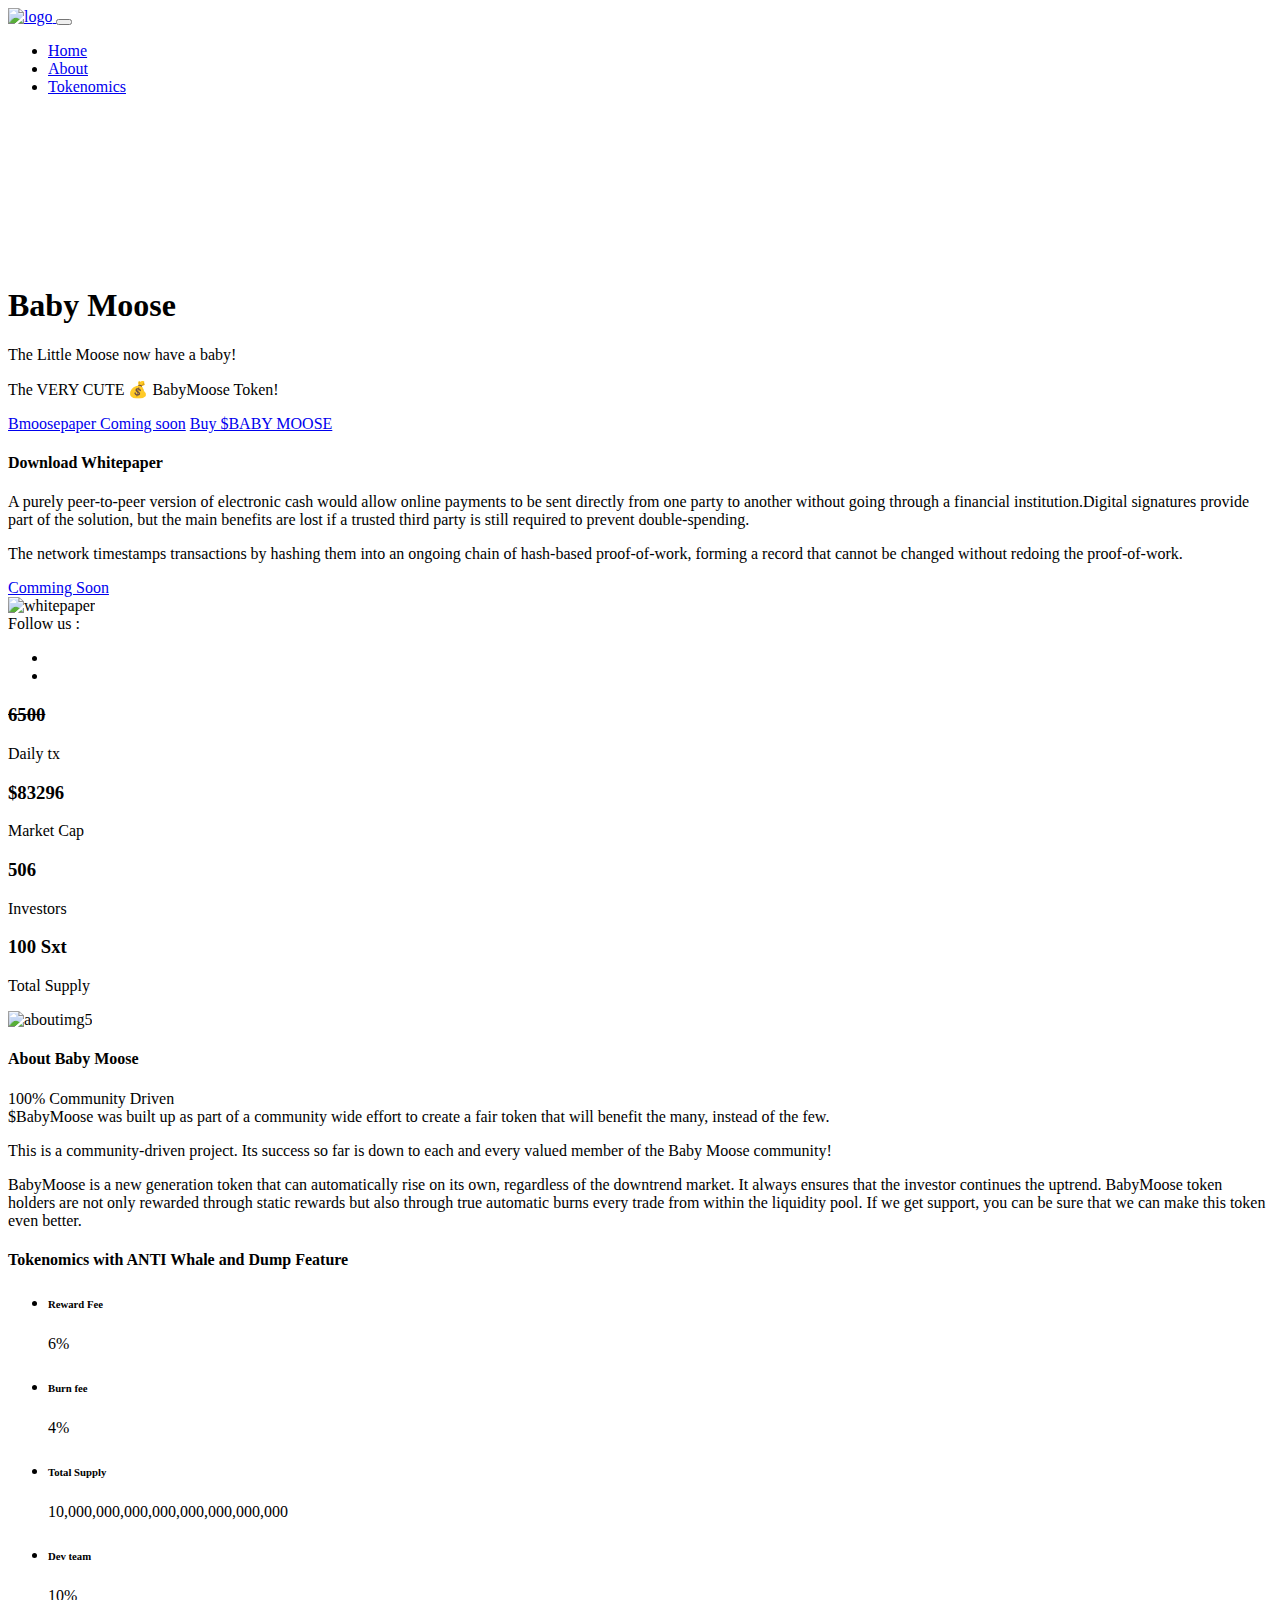
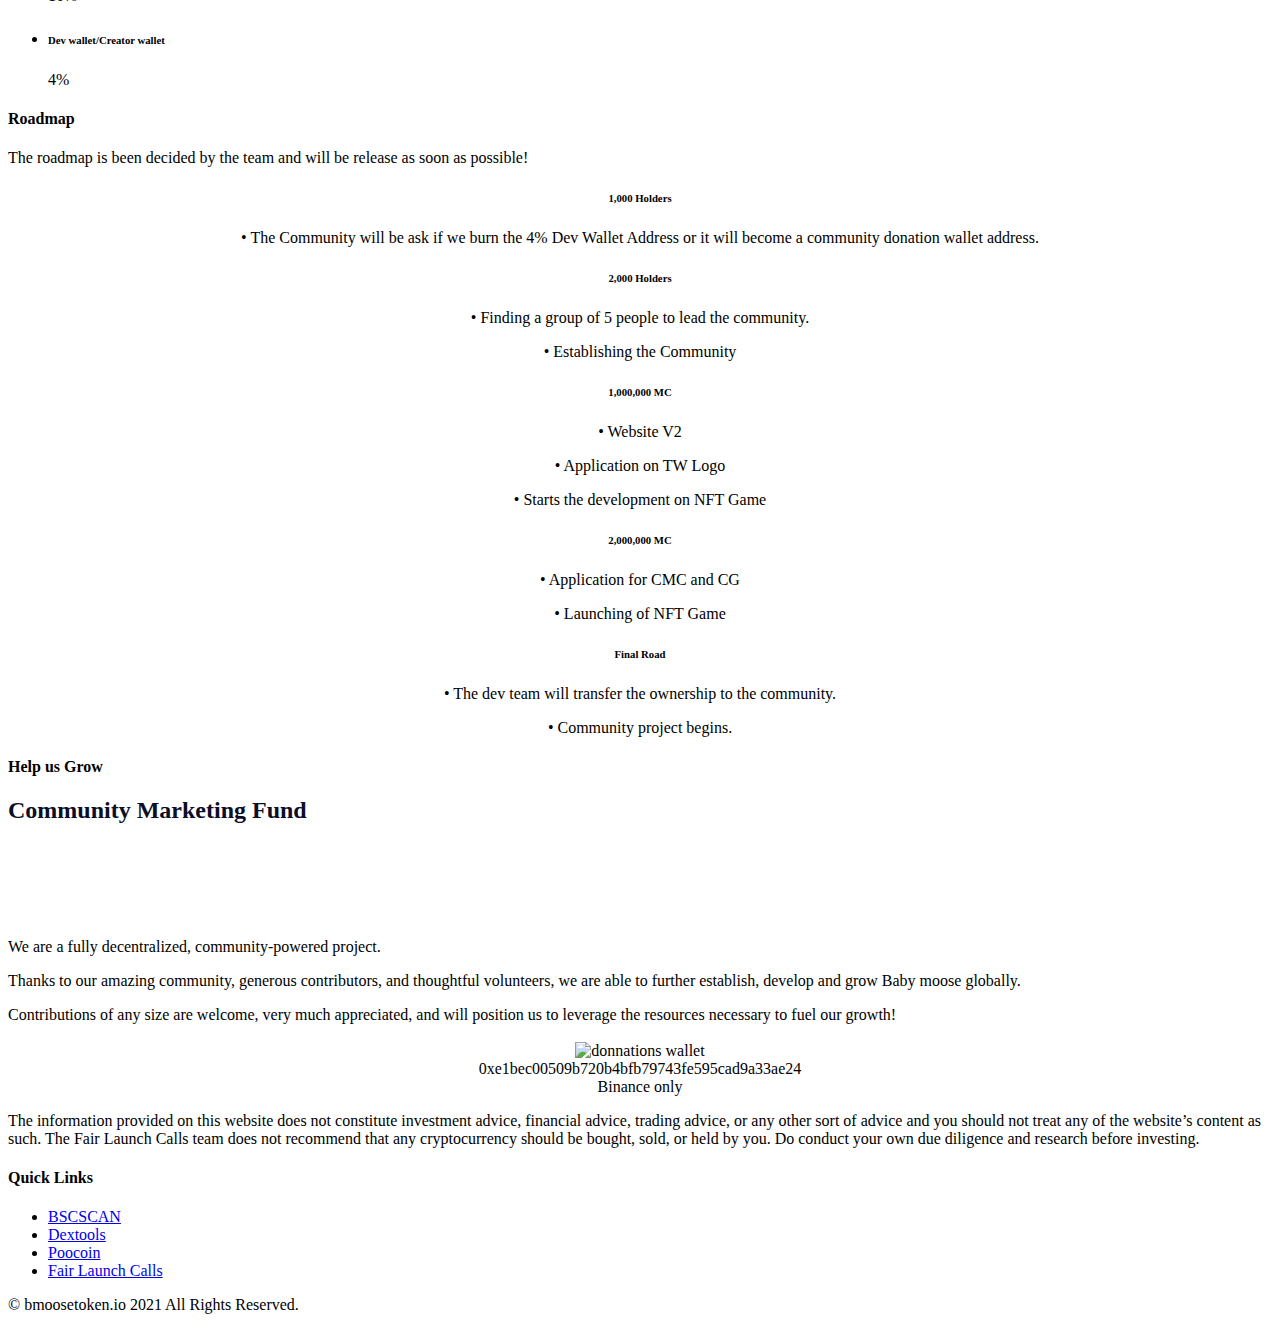
==== commit 41a56af1: "Update index.html" ====
--- a/index.html
+++ b/index.html
@@ -96,7 +96,7 @@
       <section id="home_section" class="section_banner bg_black_dark d-flex align-items-center overflow_hide">
          <!-- <canvas id="banner_canvas" class="transparent_effect"></canvas> -->
          <video autoplay muted loop>
-            <source src="assets/videos/banner.mp4" class="transparent_effect" type="video/mp4">
+            <source src="banner.mp4" class="transparent_effect" type="video/mp4">
          </video>
          <!-- <div data-include="moosebg"></div> -->
          <div class="container">
@@ -338,7 +338,7 @@
             <div class="row text-center">
                <div class="col-lg-12  col-md-12 col-sm-12">
                   <div class="title_dark title_border text-center">
-                     <h4 class="animation" data-animation="fadeInUp" data-animation-delay="0.2s">Tokenomics</h4>
+                     <h4 class="animation" data-animation="fadeInUp" data-animation-delay="0.2s">Tokenomics with ANTI Whale and Dump Feature</h4>
                      <!--<p class="animation" data-animation="fadeInUp" data-animation-delay="0.4s">It is also possible to have a static supply with a dynamic funding goal, in which the distribution of tokens will be made according to the funds received</p>
                         -->
                   </div>
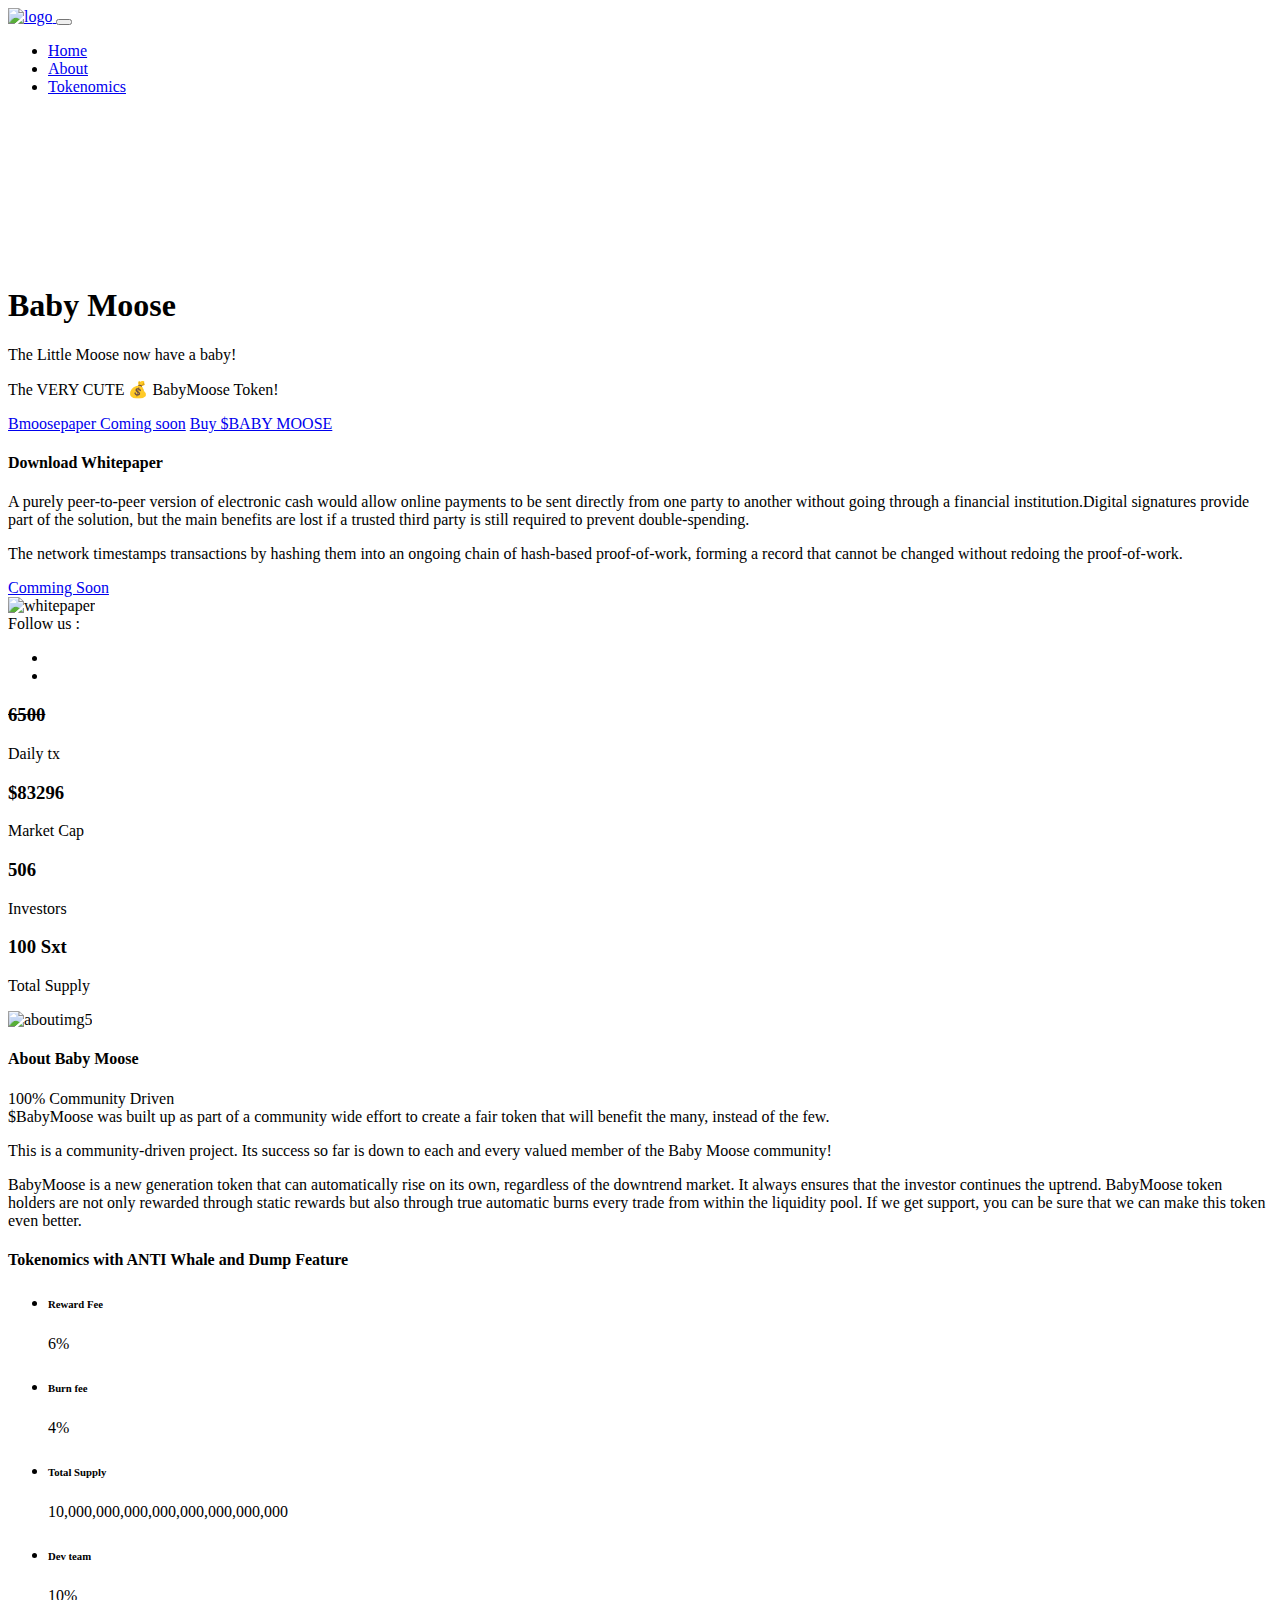
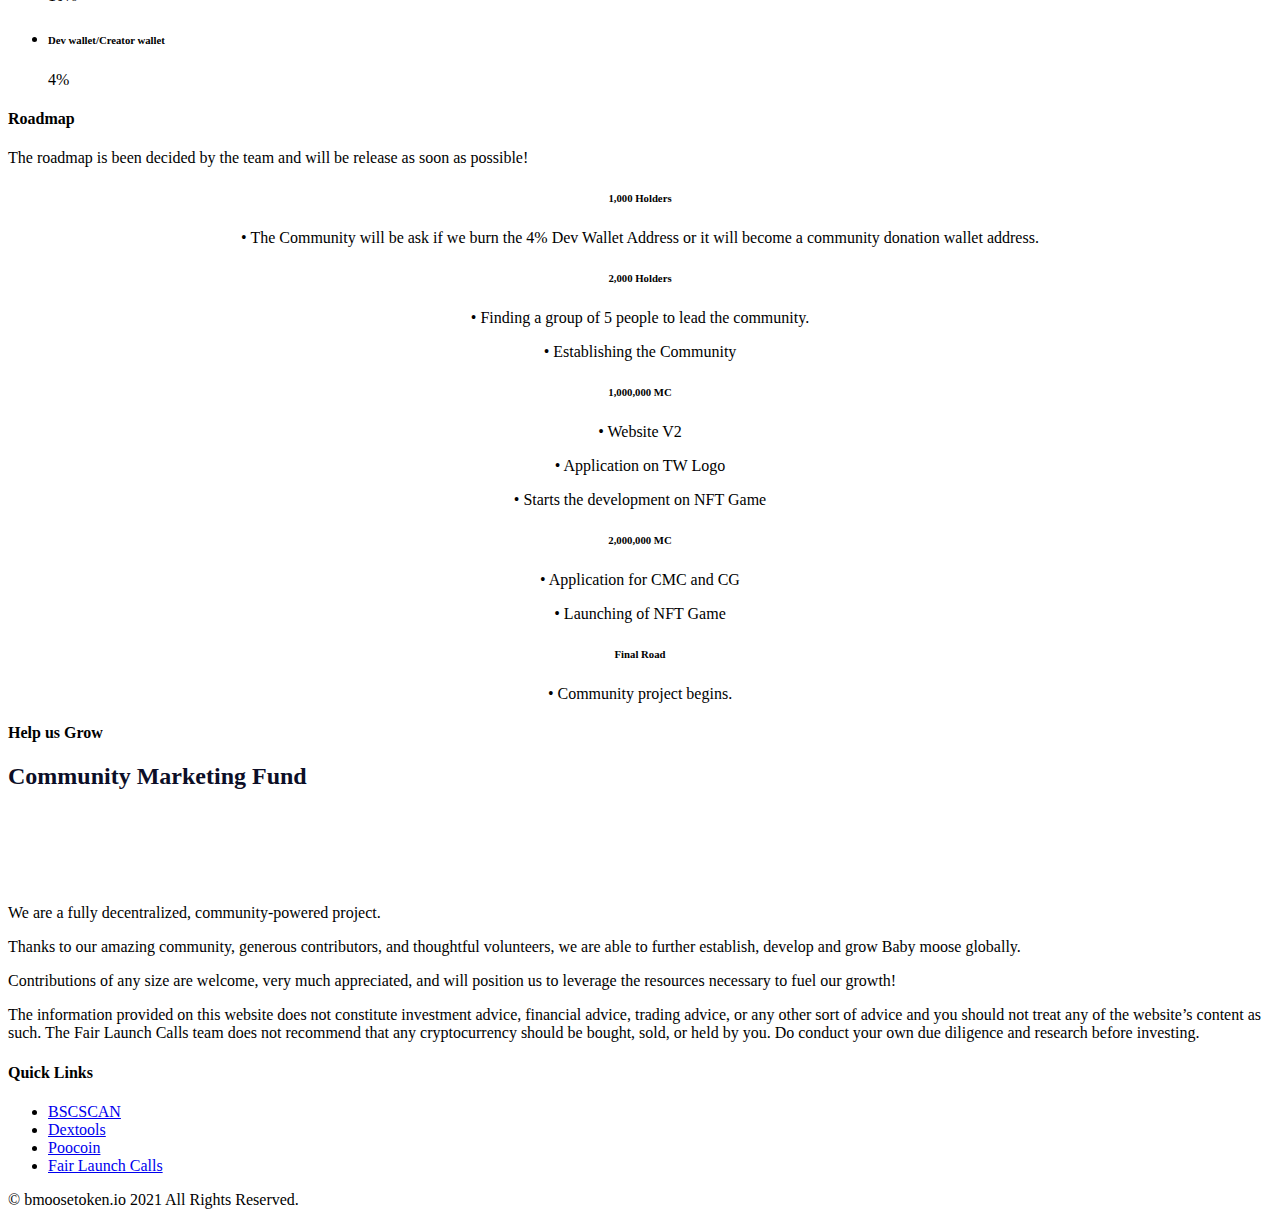
==== commit 6fbd1716: "update on roadmap" ====
--- a/index.html
+++ b/index.html
@@ -66,26 +66,8 @@
                      </li>
                      </li>
                      <li class="animation" data-animation="fadeInDown" data-animation-delay="1.2s"><a class="nav-link page-scroll nav_item" href="#about">About</a></li>
-                     <!--<li class="animation" data-animation="fadeInDown" data-animation-delay="1.3s"><a class="nav-link page-scroll nav_item" href="#how_it_work">How It Work</a></li>-->
                      <li class="animation" data-animation="fadeInDown" data-animation-delay="1.4s"><a class="nav-link page-scroll nav_item" href="#token">Tokenomics</a></li>
-                     <!--<li class="animation" data-animation="fadeInDown" data-animation-delay="1.5s"><a class="nav-link page-scroll nav_item" href="#roadmap">Road Map</a></li>
-                        <li class="animation" data-animation="fadeInDown" data-animation-delay="1.6s"><a class="nav-link page-scroll nav_item" href="#team">Team</a></li>
-                        <li class="animation" data-animation="fadeInDown" data-animation-delay="1.7s"><a class="nav-link page-scroll nav_item" href="#faq">FAQ</a></li>
-                        <li class="animation" data-animation="fadeInDown" data-animation-delay="1.8s"><a class="nav-link page-scroll nav_item" href="#contact">Contact</a></li>-->
                   </ul>
-                  <!--
-                     <ul class="navbar-nav nav_btn align-items-center">
-                         <li class="animation" data-animation="fadeInDown" data-animation-delay="1.9s">
-                             <div class="lng_dropdown">
-                               <select name="countries" id="lng_select">
-                                 <option value='en' data-image="assets/images/eng.png" data-title="English">EN</option>
-                                 <option value='fn' data-image="assets/images/fn.png" data-title="France">FN</option>
-                                 <option value='us' data-image="assets/images/us.png" data-title="United States">US</option>
-                               </select>
-                             </div>
-                         </li>
-                         <li class="animation" data-animation="fadeInDown" data-animation-delay="2s"><a class="btn btn-default nav_item" href="login.html">Login</a></li>
-                     </ul> -->
                </div>
             </nav>
          </div>
@@ -94,16 +76,14 @@
       <!-- START SECTION BANNER -->
       <!-- <section id="home_section" class="section_banner bg_black_dark wp_pattern d-flex align-items-center overflow_hide"> -->
       <section id="home_section" class="section_banner bg_black_dark d-flex align-items-center overflow_hide">
-         <!-- <canvas id="banner_canvas" class="transparent_effect"></canvas> -->
          <video autoplay muted loop>
-            <source src="banner.mp4" class="transparent_effect" type="video/mp4">
+            <source src="assets/videos/banner.mp4" class="transparent_effect" type="video/mp4">
          </video>
          <!-- <div data-include="moosebg"></div> -->
          <div class="container">
             <div class="row align-items-center">
                <div class="col-lg-6 col-md-12 col-sm-12 order-lg-first">
                   <div class="banner_text text_md_center">
-                     <!-- <h4 class="animation text-white" data-animation="fadeInUp" data-animation-delay="1.1s">Supermassive Blackhole</h1> -->
                      <h1 class="animation text-white" data-animation="fadeInUp" data-animation-delay="1.1s">Baby Moose</h1>
                      <p class="animation text-white" data-animation="fadeInUp" data-animation-delay="1.3s" style="margin: 0;">The Little Moose now have a baby!</p>
                      <p class="animation text-white" data-animation="fadeInUp" data-animation-delay="1.4s">The VERY CUTE 💰 BabyMoose Token!</p>
@@ -131,21 +111,7 @@
                   </div>
                </div>
                <div>
-                  <!-- VIDEO NEED BOOTSTRAP OPTIMIZATION
-                     <div class="offset-lg-1 col-lg-11.5  col-md-11.5 col-sm-11.5 tk_border_white col align-items-center"> 
-                     <div class="row justify-content-center">
-                          <video width="500" autoplay loop>
-                     <source src="http://blackholetoken.io/SMBH/Cryptocase-HTML/BH.MP4" type="video/mp4" />
-                     </video>
-                     </div>
-                     </div>-->
-                  <!-- <div class="col-lg-5 offset-lg-1 col-md-8 offset-md-2 col-sm-12 order-first"> -->
-               </div>
-               <!-- <div class="row">
-                  <div class="col-12">
-                      <div class="divider small_divider"></div> 
-                     </div>
-                  </div> -->
+               </div>
                <div class="row" style="margin-inline-start: auto;">
                   <div class="col-md-12 res_sm_mt_20 text_sm_center">
                      <span class="text-white icon_title animation" data-animation="fadeInUp" data-animation-delay="1.4s">Follow us :</span>
@@ -555,7 +521,8 @@
                 <div class="col-md-12 pl-0 pr-0">
                   <div class="roadmap owl-carousel small_space" style="text-align: -webkit-center;">
                     <div class="item">
-                      <div class="roadmap_box rd_complete current">
+                     <!-- add "current", "rd_complete" class to the element below this comment when roadmap reached -->
+                      <div class="roadmap_box">
                         <div class="roadmap_inner">
                           <div class="icon_roadmap">
                             <i class="fa fa-bullhorn animation" data-animation="fadeInDown" data-animation-delay="0.2s"></i>
@@ -583,7 +550,7 @@
                       <div class="roadmap_box">
                         <div class="roadmap_inner">
                           <div class="icon_roadmap">
-                            <i class="fa fa-refresh animation" data-animation="fadeInDown" data-animation-delay="0.6s"></i>
+                            <i class="fa fa-wrench animation" data-animation="fadeInDown" data-animation-delay="0.6s"></i>
                           </div>
                           <div class="roadmap_icon"></div>
                           <h6 class="animation" data-animation="fadeInUp" data-animation-delay="0.3s">1,000,000 MC</h6>
@@ -597,7 +564,7 @@
                       <div class="roadmap_box">
                         <div class="roadmap_inner">
                           <div class="icon_roadmap">
-                            <i class="fa fa-refresh animation" data-animation="fadeInDown" data-animation-delay="0.6s"></i>
+                            <i class="fa fa-tasks animation" data-animation="fadeInDown" data-animation-delay="0.6s"></i>
                           </div>
                           <div class="roadmap_icon"></div>
                           <h6 class="animation" data-animation="fadeInUp" data-animation-delay="0.3s">2,000,000 MC</h6>
@@ -610,12 +577,12 @@
                       <div class="roadmap_box">
                         <div class="roadmap_inner">
                           <div class="icon_roadmap">
-                            <i class="fa fa-refresh animation" data-animation="fadeInDown" data-animation-delay="0.6s"></i>
+                            <i class="fa fa-calendar check animation" data-animation="fadeInDown" data-animation-delay="0.6s"></i>
                           </div>
                           <div class="roadmap_icon"></div>
                           <h6 class="animation" data-animation="fadeInUp" data-animation-delay="0.3s">Final Road</h6>
-                          <p class="animation" data-animation="fadeInUp" data-animation-delay="0.4s">• The dev team will transfer the ownership to the community.</p>
                           <p class="animation" data-animation="fadeInUp" data-animation-delay="0.4s">• Community project begins.</p>
+<!--                           <p class="animation" data-animation="fadeInUp" data-animation-delay="0.4s">• Community project begins.</p> -->
                         </div>
                       </div>
                     </div>
@@ -1117,11 +1084,11 @@
                   <p class="animation" data-animation="fadeInUp" data-animation-delay="0.6s">Contributions of any size are welcome, very much appreciated, and will position us to leverage the resources necessary to fuel our growth!</p>
                </div>
                <div class="col-md-auto">
-                  <p style="text-align: center" class="animation" data-animation="fadeInUp" data-animation-delay="0.8s"> 
+                  <!-- <p style="text-align: center" class="animation" data-animation="fadeInUp" data-animation-delay="0.8s"> 
                      <img src="assets/donations.png" alt="donnations wallet" align="center" style="text-align: center"/></br>
                      0xe1bec00509b720b4bfb79743fe595cad9a33ae24</br> 
                      Binance only
-                  </p>
+                  </p> -->
                </div>
             </div>
          </div>
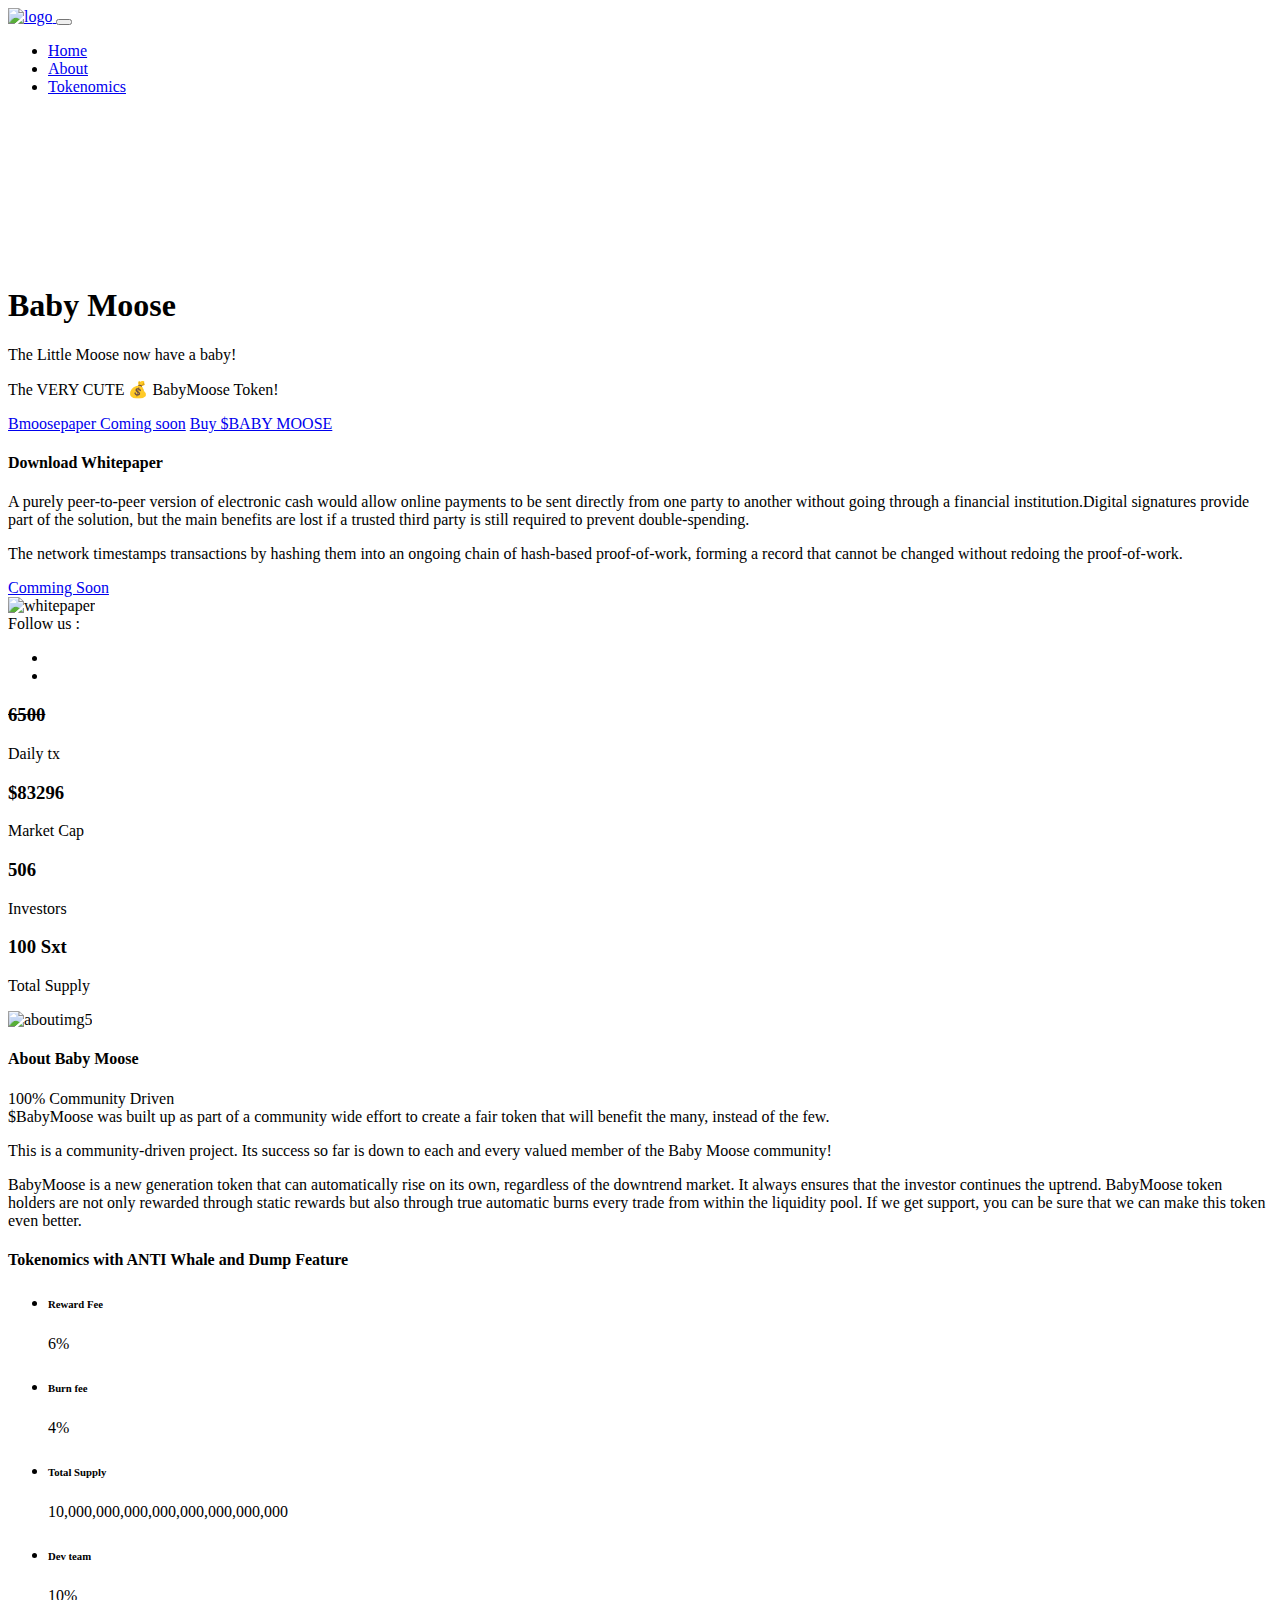
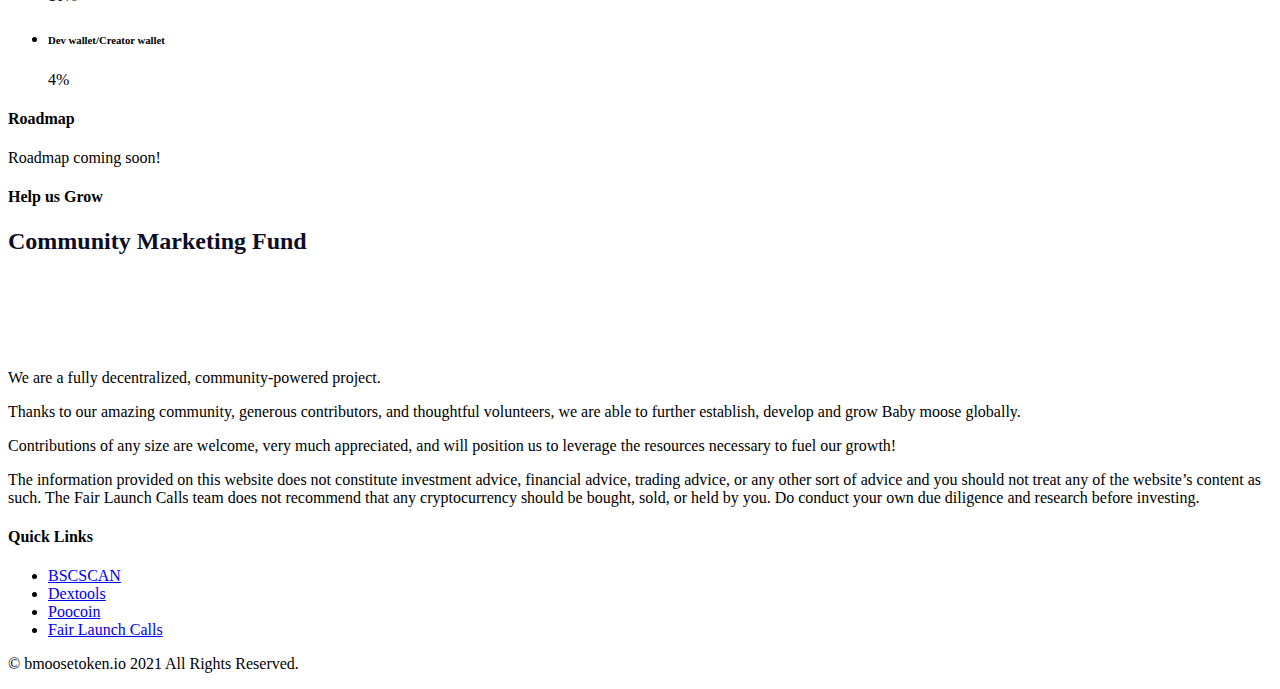
==== commit 6c9e4d1e: "hidden roadmap" ====
--- a/index.html
+++ b/index.html
@@ -510,7 +510,8 @@
                <div class="col-lg-8 col-md-12 offset-lg-2">
                   <div class="title_default_light title_border text-center">
                      <h4 class="animation" data-animation="fadeInUp" data-animation-delay="0.2s">Roadmap</h4>
-                     <p class="animation" data-animation="fadeInUp" data-animation-delay="0.4s">The roadmap is been decided by the team and will be release as soon as possible!</p>
+                     <!-- <p class="animation" data-animation="fadeInUp" data-animation-delay="0.4s">The roadmap is been decided by the team and will be release as soon as possible!</p> -->
+                     <p class="animation" data-animation="fadeInUp" data-animation-delay="0.4s">Roadmap coming soon!</p>
                   </div>
                </div>
             </div>
@@ -519,7 +520,7 @@
             <div class="container-fluid">
               <div class="row">
                 <div class="col-md-12 pl-0 pr-0">
-                  <div class="roadmap owl-carousel small_space" style="text-align: -webkit-center;">
+                  <div class="roadmap owl-carousel small_space" style="text-align: -webkit-center; display: none"> <!-- roadmap displayed none -->
                     <div class="item">
                      <!-- add "current", "rd_complete" class to the element below this comment when roadmap reached -->
                       <div class="roadmap_box">
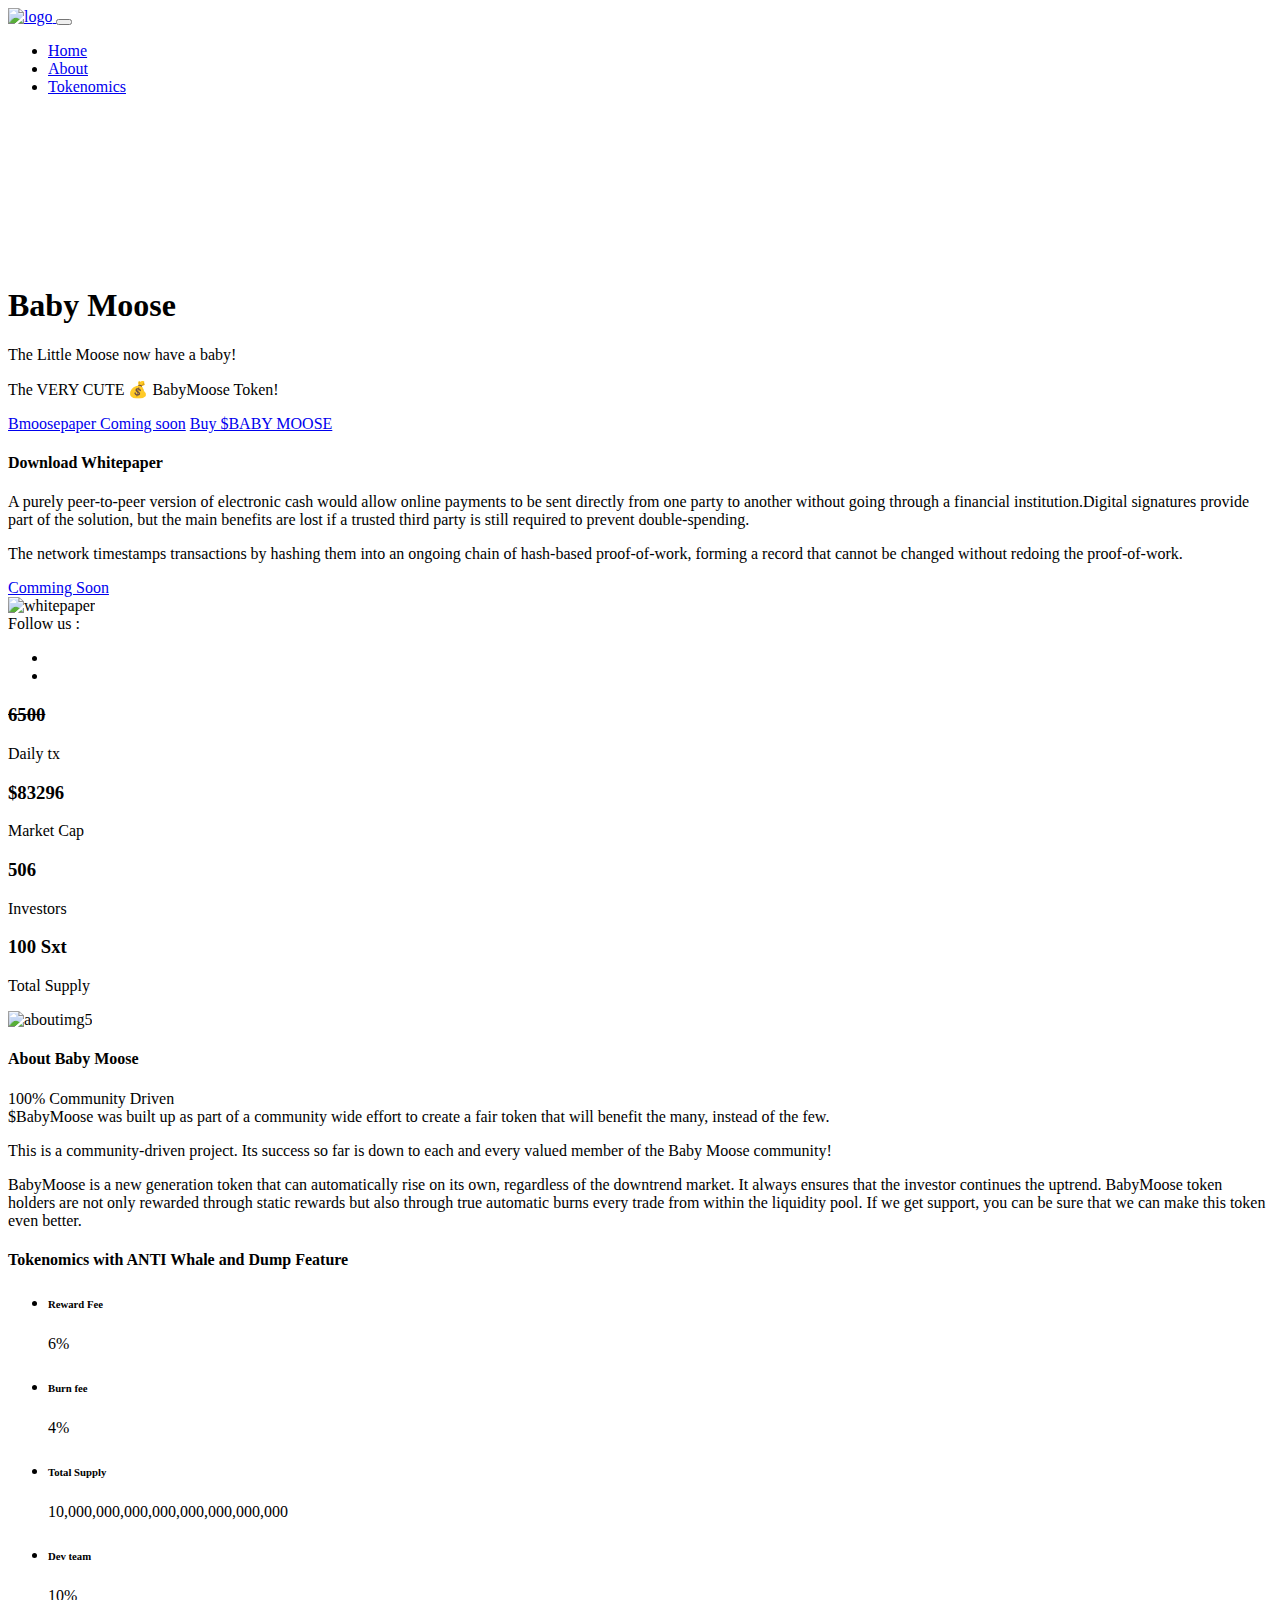
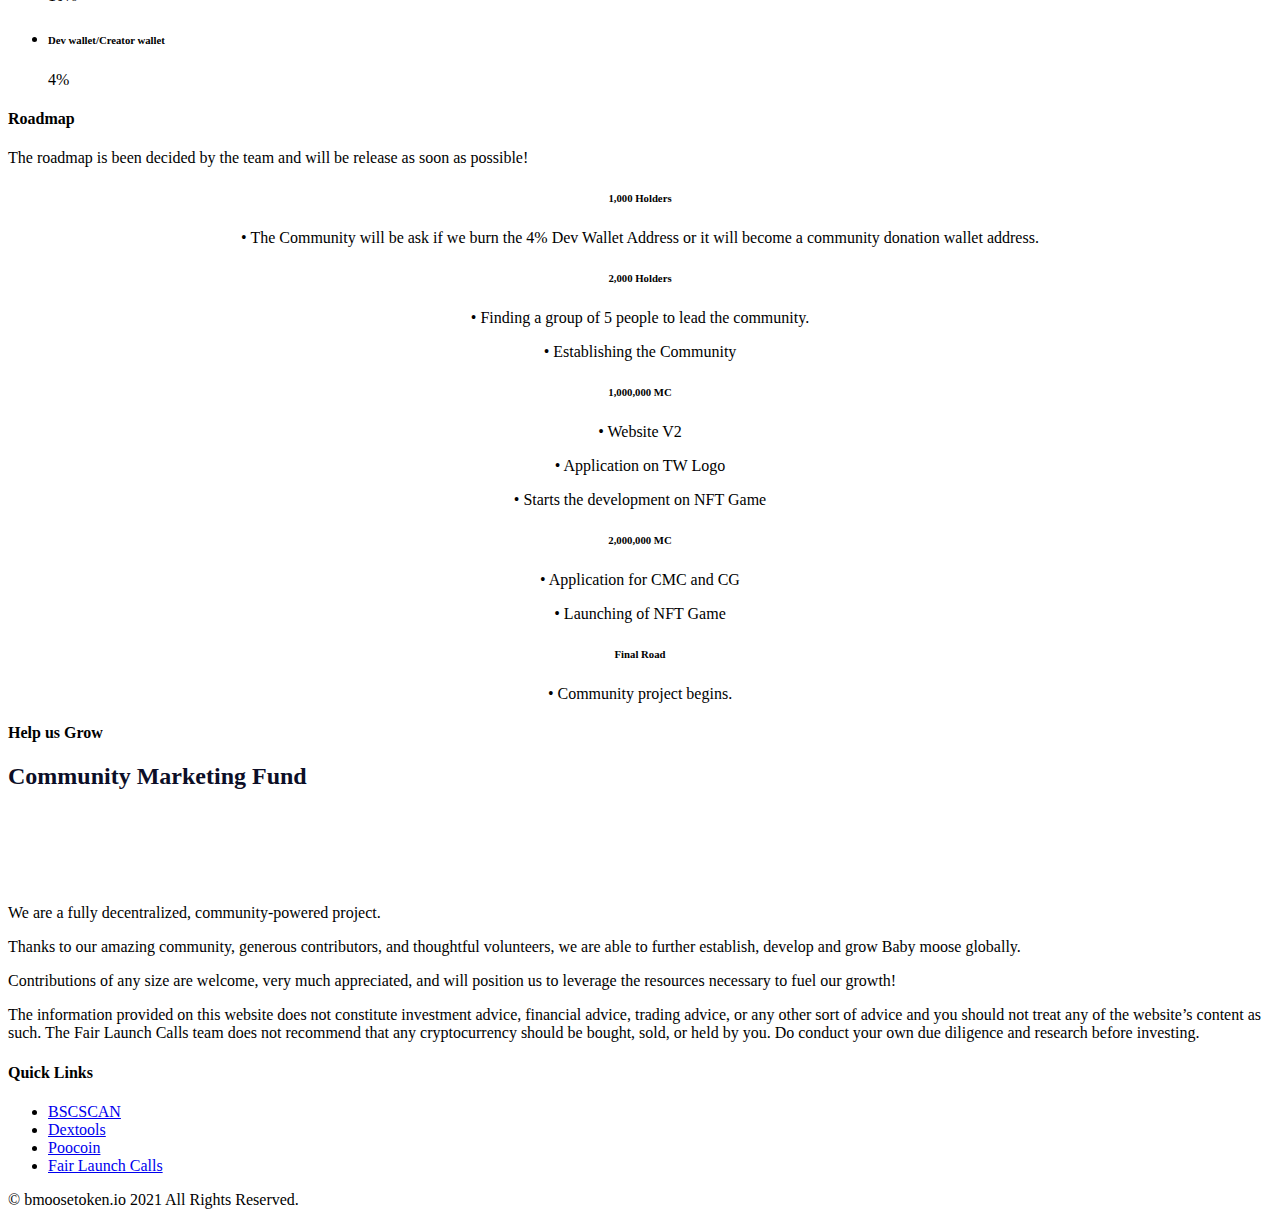
==== commit 40756643: "Update index.html" ====
--- a/index.html
+++ b/index.html
@@ -6,7 +6,7 @@
       <meta charset="utf-8">
       <meta http-equiv="X-UA-Compatible" content="IE=edge">
       <meta name="viewport" content="width=device-width, initial-scale=1">
-      <meta name="description" content="Blackhole is a next generation, hyper-deflationary token on the Binance Smart Chain" />
+      <meta name="description" content="BabyMoose is a next generation, hyper-deflationary token on the Binance Smart Chain" />
       <!-- SITE TITLE -->
       <title>Baby Moose</title>
       <!-- Favicon Icon -->
@@ -510,8 +510,7 @@
                <div class="col-lg-8 col-md-12 offset-lg-2">
                   <div class="title_default_light title_border text-center">
                      <h4 class="animation" data-animation="fadeInUp" data-animation-delay="0.2s">Roadmap</h4>
-                     <!-- <p class="animation" data-animation="fadeInUp" data-animation-delay="0.4s">The roadmap is been decided by the team and will be release as soon as possible!</p> -->
-                     <p class="animation" data-animation="fadeInUp" data-animation-delay="0.4s">Roadmap coming soon!</p>
+                     <p class="animation" data-animation="fadeInUp" data-animation-delay="0.4s">The roadmap is been decided by the team and will be release as soon as possible!</p>
                   </div>
                </div>
             </div>
@@ -520,7 +519,7 @@
             <div class="container-fluid">
               <div class="row">
                 <div class="col-md-12 pl-0 pr-0">
-                  <div class="roadmap owl-carousel small_space" style="text-align: -webkit-center; display: none"> <!-- roadmap displayed none -->
+                  <div class="roadmap owl-carousel small_space" style="text-align: -webkit-center;">
                     <div class="item">
                      <!-- add "current", "rd_complete" class to the element below this comment when roadmap reached -->
                       <div class="roadmap_box">
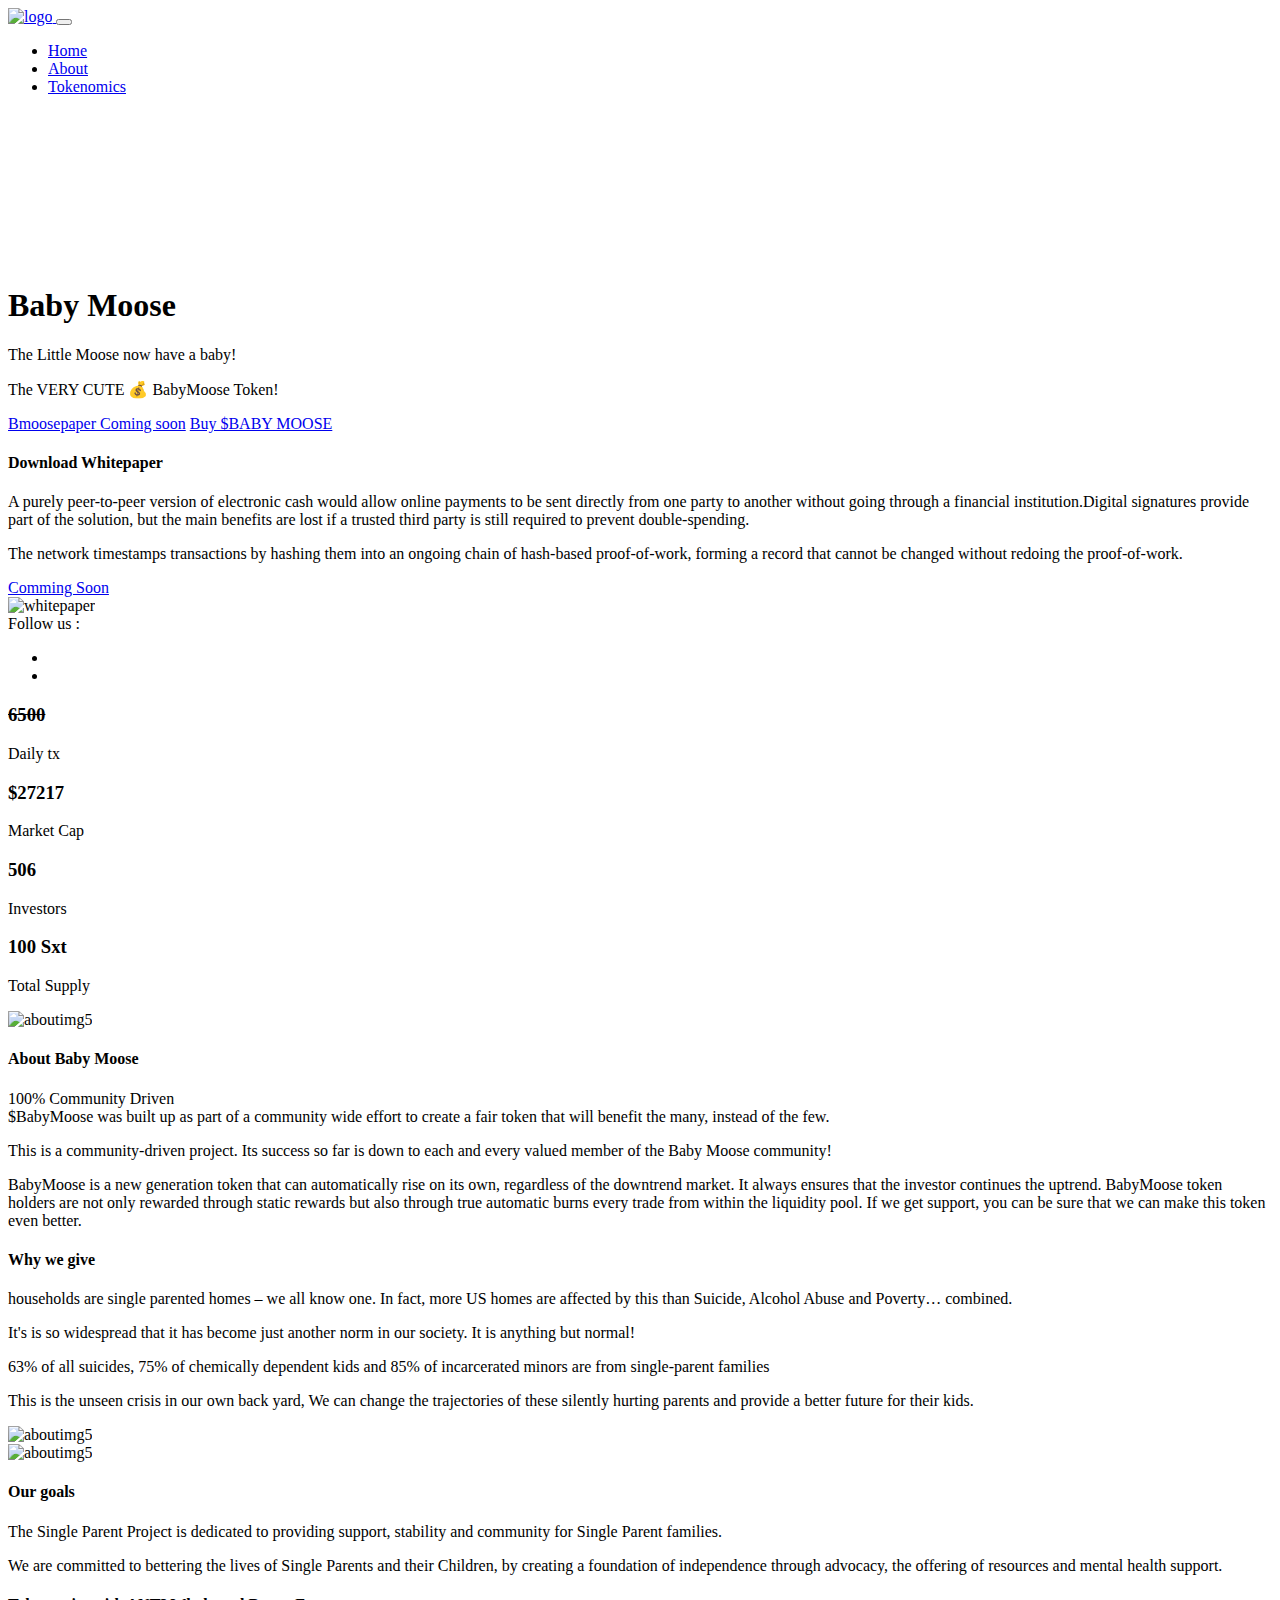
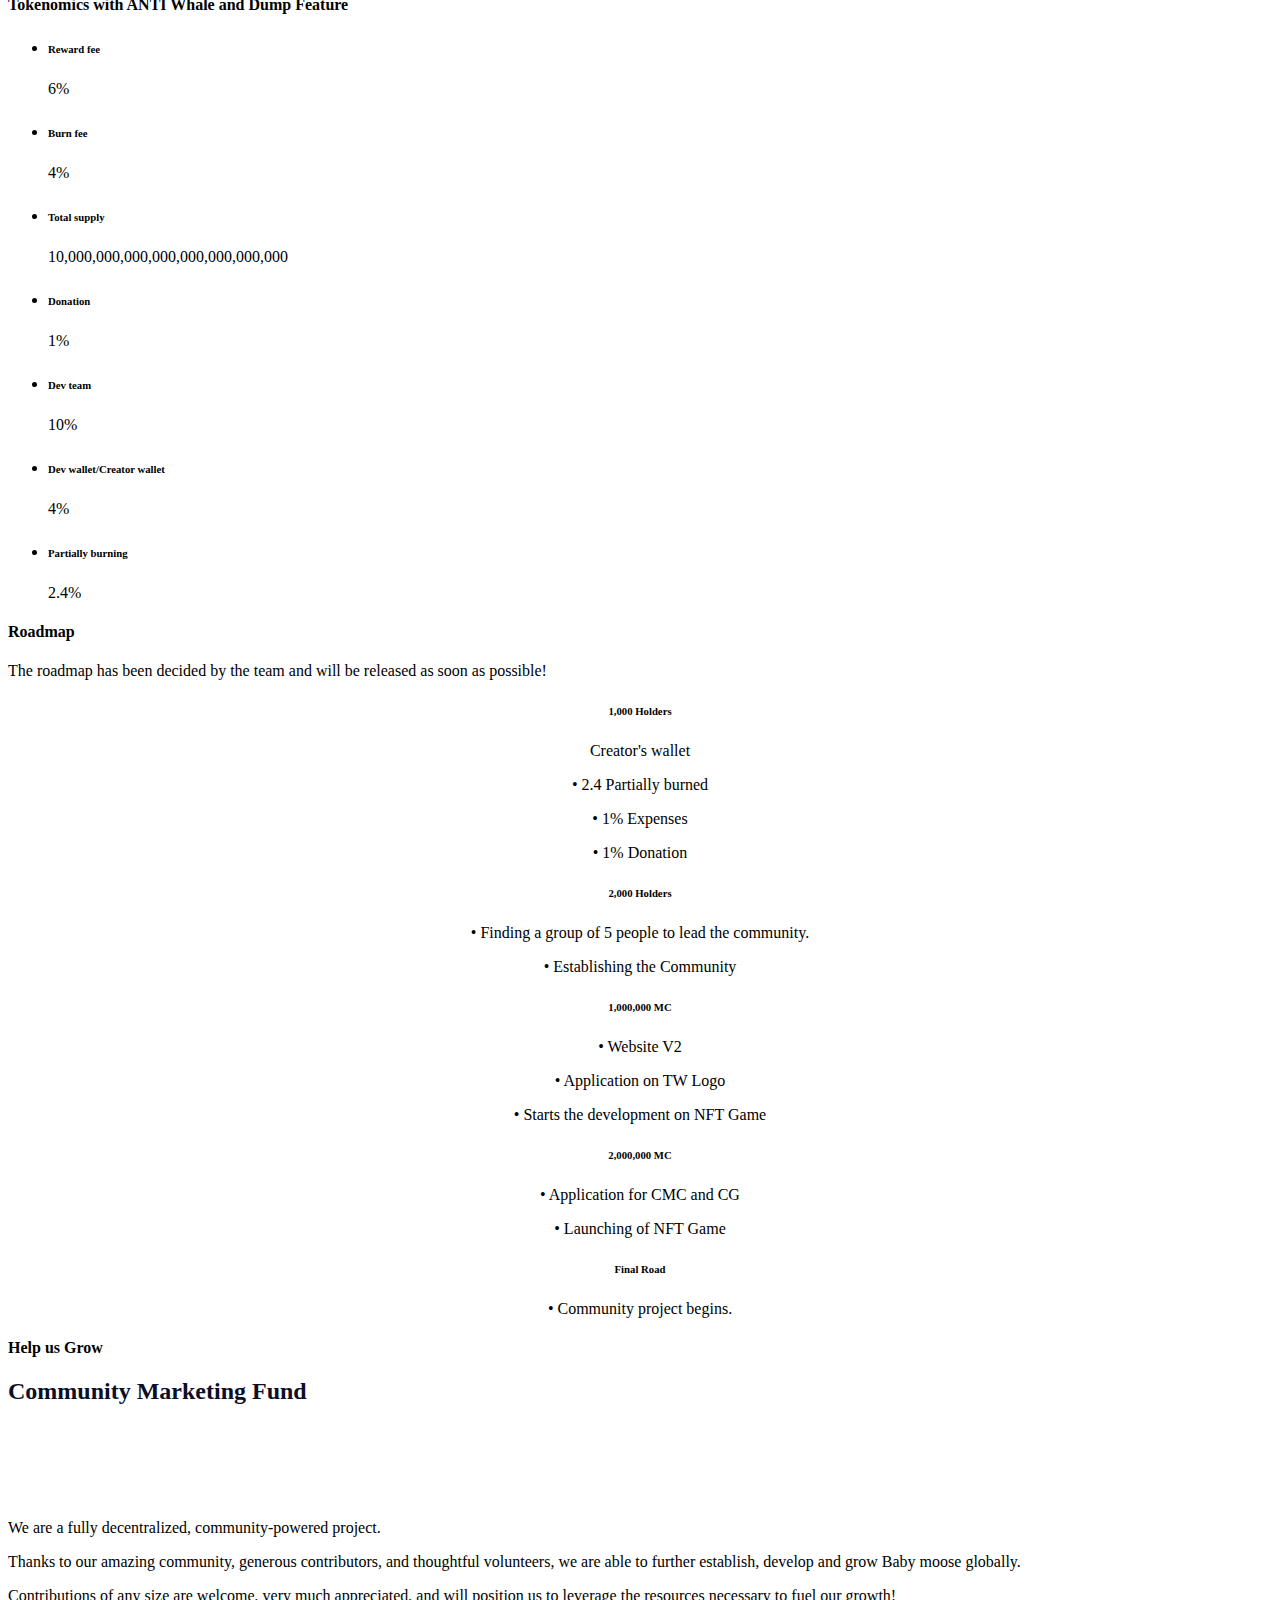
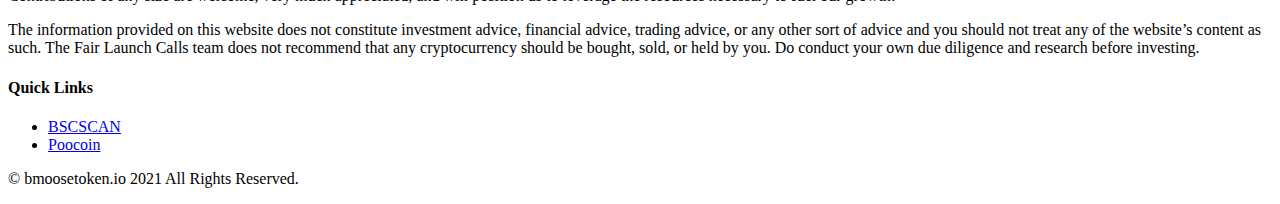
==== commit bc7ae1a0: "Update index.html" ====
--- a/index.html
+++ b/index.html
@@ -1,6 +1,6 @@
 <!DOCTYPE html>
 <html lang="en">
-   <!-- Mirrored from blackholetoken.io/ by HTTrack Website Copier/3.x [XR&CO'2014], Sat, 26 Jun 2021 06:22:37 GMT -->
+   <!--a -->
    <head>
       <!-- Meta -->
       <meta charset="utf-8">
@@ -147,7 +147,7 @@
                   </div>
                   <div class="col-md-auto">
                      <div class="token_rt_value animation" data-animation="fadeInUp" data-animation-delay="0.4s">
-                        <h3>$83296</h3>
+                        <h3>$27217</h3>
                         <p>Market Cap</p>
                      </div>
                   </div>
@@ -190,7 +190,7 @@
       <div class="row align-items-center">
          <div class="col-lg-6 col-md-12 col-sm-12">
             <div class="text-center">
-               <img class="animation" data-animation="zoomIn" data-animation-delay="0.2s" src="assets/images/bmoose-about.jpg" alt="aboutimg5" style="" /> 
+               <img class="animation" data-animation="zoomIn" data-animation-delay="0.2s" src="assets/images/super_bmoose.png" alt="aboutimg5" style="" /> 
             </div>
          </div>
          <div class="col-lg-6 col-md-12 col-sm-12 res_md_mt_40 res_sm_mt_40 res_xs_mt_30">
@@ -212,6 +212,49 @@
             </div>
          </div>
       </div>
+      <div class="row align-items-center">
+         <div class="col-lg-6 col-md-12 col-sm-12 res_md_mt_40 res_sm_mt_40 res_xs_mt_30 order-sm-1 order-lg-0">
+            <div class="title_dark title_border text_md_center">
+               <h4 class="animation" data-animation="fadeInUp" data-animation-delay="0.2s">Why we give</h4>
+               <p class="animation" data-animation="fadeInUp" data-animation-delay="0.4s">
+                  households are single parented homes – we all know one.
+                  In fact, more US homes are affected by this than Suicide, Alcohol Abuse and Poverty… combined.
+               </p>
+               <p class="animation" data-animation="fadeInUp" data-animation-delay="0.6s">
+                  It's is so widespread that it has become just another norm in our society. It is anything but normal!
+               </p>
+               <p class="animation" data-animation="fadeInUp" data-animation-delay="0.8s">
+                  63% of all suicides, 75% of chemically dependent kids and 85% of incarcerated minors are from single-parent families
+               </p>
+               <p class="animation" data-animation="fadeInUp" data-animation-delay="1s">
+                  This is the unseen crisis in our own back yard,  We can change the trajectories of these silently hurting parents and provide a better future for their kids.
+               </p>
+            </div>
+         </div>
+         <div class="col-lg-6 col-md-12 col-sm-12 order-sm-0 order-lg-1">
+            <div class="text-center">
+               <img class="animation" data-animation="zoomIn" data-animation-delay="0.2s" src="assets/images/bmoose-about.jpg" alt="aboutimg5" style="" /> 
+            </div>
+         </div>
+      </div>
+      <div class="row align-items-center">
+         <div class="col-lg-6 col-md-12 col-sm-12">
+            <div class="text-center">
+               <img class="animation" data-animation="zoomIn" data-animation-delay="0.2s" src="assets/images/bmoose2.png" alt="aboutimg5" style="" /> 
+            </div>
+         </div>
+         <div class="col-lg-6 col-md-12 col-sm-12 res_md_mt_40 res_sm_mt_40 res_xs_mt_30">
+            <div class="title_dark title_border text_md_center">
+               <h4 class="animation" data-animation="fadeInUp" data-animation-delay="0.2s">Our goals</h4>
+               <p class="animation" data-animation="fadeInUp" data-animation-delay="0.4s">
+                  The Single Parent Project is dedicated to providing support, stability and community for Single Parent families.
+               </p>
+               <p class="animation" data-animation="fadeInUp" data-animation-delay="1s">
+                  We are committed to bettering the lives of Single Parents and their Children, by creating a foundation of independence through advocacy, the offering of resources and mental health support.
+               </p>
+            </div>
+         </div>
+      </div>
    </div>
 </section>
 <!-- END SECTION ABOUT US --> 
@@ -268,7 +311,9 @@
                           </div>
                           <div class="work_inner">
                            <h4 class="animation" data-animation="fadeInUp" data-animation-delay="0.3s">A Better User Interface</h4>
-                              <p class="animation" data-animation="fadeInUp" data-animation-delay="0.4s">The biggest threats to new projects are FUD and whales dumping. $BLACKHOLE is unique in the way that sellers and whales exiting only feeds the black hole, making it ever-expanding and the tokens more valuable . At inception there were no dev tokens, fair launch with a 1% buying and selling limit, ensuring a fair distribution.</p>
+                              <p class="animation" data-animation="fadeInUp" data-animation-delay="0.4s">The biggest threats to new projects are FUD and whales dumping. $
+ 
+is unique in the way that sellers and whales exiting only feeds the black hole, making it ever-expanding and the tokens more valuable . At inception there were no dev tokens, fair launch with a 1% buying and selling limit, ensuring a fair distribution.</p>
                           </div>
                       </div>-->
             </div>
@@ -312,21 +357,27 @@
                     <div class="col-lg-6  col-md-12 col-sm-12">
                       <ul class="list_none chart_list animation" data-animation="fadeInLeft" data-animation-delay="0.6s">
                         <li>
-                           <h6>Reward Fee</h6>
+                           <h6>Reward fee</h6>
                            <div class="progress bg-green">
-                              <div class="progress-bar" role="progressbar" style="width: 6%;" aria-valuenow="8" aria-valuemin="0" aria-valuemax="100">6%</div>
+                              <div class="progress-bar" role="progressbar" style="width: 7%;" aria-valuenow="8" aria-valuemin="0" aria-valuemax="100">6%</div>
                            </div>
                         </li>
                         <li>
                            <h6>Burn fee</h6>
                            <div class="progress bg-orange">
-                              <div class="progress-bar" role="progressbar" style="width: 4%;" aria-valuenow="6" aria-valuemin="0" aria-valuemax="100">4%</div>
+                              <div class="progress-bar" role="progressbar" style="width: 6%;" aria-valuenow="6" aria-valuemin="0" aria-valuemax="100">4%</div>
                            </div>
                         </li>
                         <li>
-                           <h6>Total Supply</h6>
+                           <h6>Total supply</h6>
                            <div class="progress bg-purple">
                               <div class="progress-bar" role="progressbar" style="width: 100%;" aria-valuenow="15" aria-valuemin="0" aria-valuemax="100">10,000,000,000,000,000,000,000,000</div>
+                           </div>
+                        </li>
+                        <li>
+                           <h6>Donation</h6>
+                           <div class="progress bg-purple">
+                              <div class="progress-bar" role="progressbar" style="width: 4%;" aria-valuenow="15" aria-valuemin="0" aria-valuemax="100">1%</div>
                            </div>
                         </li>
                         <!-- <li>
@@ -374,7 +425,13 @@
                           <li>
                              <h6>Dev wallet/Creator wallet</h6>
                              <div class="progress bg-red">
-                                <div class="progress-bar" role="progressbar" style="width: 4%;" aria-valuenow="8" aria-valuemin="0" aria-valuemax="100">4%</div>
+                                <div class="progress-bar" role="progressbar" style="width: 7%;" aria-valuenow="8" aria-valuemin="0" aria-valuemax="100">4%</div>
+                             </div>
+                          </li>
+                          <li>
+                             <h6>Partially burning</h6>
+                             <div class="progress bg-orange">
+                                <div class="progress-bar" role="progressbar" style="width: 6%;" aria-valuenow="8" aria-valuemin="0" aria-valuemax="100">2.4%</div>
                              </div>
                           </li>
                        </ul>
@@ -510,7 +567,7 @@
                <div class="col-lg-8 col-md-12 offset-lg-2">
                   <div class="title_default_light title_border text-center">
                      <h4 class="animation" data-animation="fadeInUp" data-animation-delay="0.2s">Roadmap</h4>
-                     <p class="animation" data-animation="fadeInUp" data-animation-delay="0.4s">The roadmap is been decided by the team and will be release as soon as possible!</p>
+                     <p class="animation" data-animation="fadeInUp" data-animation-delay="0.4s">The roadmap has been decided by the team and will be released as soon as possible!</p>
                   </div>
                </div>
             </div>
@@ -523,13 +580,18 @@
                     <div class="item">
                      <!-- add "current", "rd_complete" class to the element below this comment when roadmap reached -->
                       <div class="roadmap_box">
-                        <div class="roadmap_inner">
+                        <div class="roadmap_inner" style="text-align: -webkit-center;">
                           <div class="icon_roadmap">
                             <i class="fa fa-bullhorn animation" data-animation="fadeInDown" data-animation-delay="0.2s"></i>
                           </div>
                           <div class="roadmap_icon"></div>
                           <h6 class="animation" data-animation="fadeInUp" data-animation-delay="0.3s">1,000 Holders</h6>
-                          <p class="animation" data-animation="fadeInUp" data-animation-delay="0.4s">• The Community will be ask if we burn the 4% Dev Wallet Address or it will become a community donation wallet address.</p>
+                          <p class="animation" data-animation="fadeInUp" data-animation-delay="0.4s">Creator's wallet</p>
+                          <div class="" style="width: max-content;">
+                             <p class="animation align" data-animation="fadeInUp" data-animation-delay="0.4s">• 2.4 Partially burned</p>
+                             <p class="animation align" data-animation="fadeInUp" data-animation-delay="0.4s">• 1% Expenses</p>
+                             <p class="animation align" data-animation="fadeInUp" data-animation-delay="0.4s">• 1% Donation</p>
+                          </div>
                         </div>
                       </div>
                     </div>
@@ -1112,10 +1174,8 @@
                   <div class="col-lg-3 col-md-6 res_md_mt_30 res_sm_mt_20">
                      <h4 class="footer_title border_title animation" data-animation="fadeInUp" data-animation-delay="0.2s">Quick Links</h4>
                      <ul class="footer_link list_arrow">
-                        <li class="animation" data-animation="fadeInUp" data-animation-delay="0.2s"><a href="https://bscscan.com/token/0x4822d960e3b6b3f297fc766b242e7fcd9e0aa16a">BSCSCAN</a></li>
-                        <li class="animation" data-animation="fadeInUp" data-animation-delay="0.3s"><a href="https://www.dextools.io/app/pancakeswap/pair-explorer/0x270a43529bc1307bddcd8a891c9a77b526eb5505">Dextools</a></li>
-                        <li class="animation" data-animation="fadeInUp" data-animation-delay="0.4s"><a href="https://poocoin.app/tokens/0x4822d960e3b6b3f297fc766b242e7fcd9e0aa16a">Poocoin</a></li>
-                        <li class="animation" data-animation="fadeInUp" data-animation-delay="0.5s"><a href="https://t.me/FairLaunchCalls">Fair Launch Calls</a></li>
+                        <li class="animation" data-animation="fadeInUp" data-animation-delay="0.2s"><a href="https://bscscan.com/token/0xe1bec00509b720b4bfb79743fe595cad9a33ae24">BSCSCAN</a></li>
+                        <li class="animation" data-animation="fadeInUp" data-animation-delay="0.4s"><a href="https://poocoin.app/tokens/0xe1bec00509b720b4bfb79743fe595cad9a33ae24">Poocoin</a></li>
                         <!--   <li class="animation" data-animation="fadeInUp" data-animation-delay="0.6s"><a href="#">Contact</a></li> -->
                      </ul>
                   </div>
@@ -1182,7 +1242,7 @@
       <!-- scripts js --> 
       <script src="assets/js/scripts.js"></script>
    </body>
-   <!-- Mirrored from blackholetoken.io/ by HTTrack Website Copier/3.x [XR&CO'2014], Sat, 26 Jun 2021 06:23:06 GMT -->
+   <!-- Mirrored -->
 </html>
 <script>
    jQuery(document).ready(function ($) {
